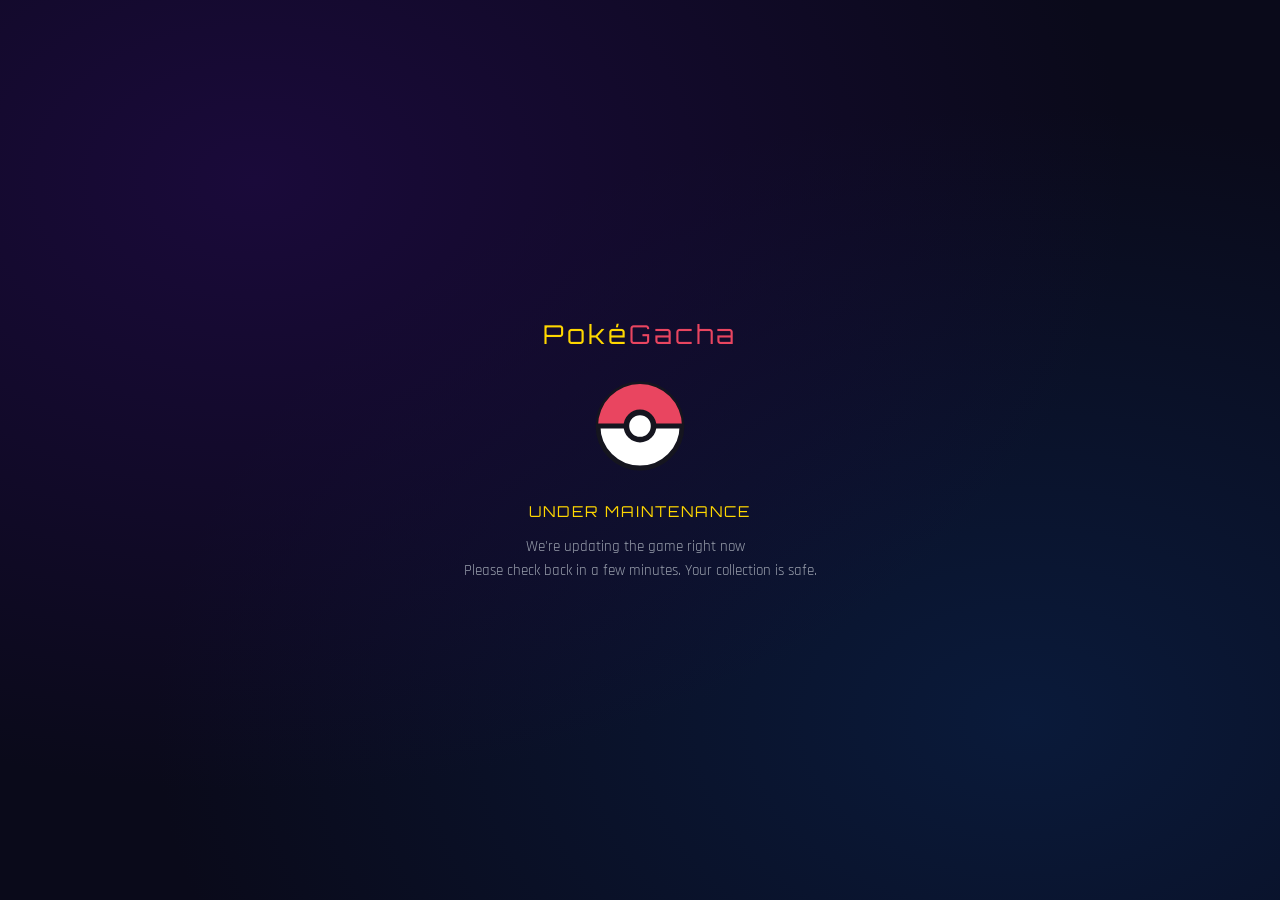
==== index.html @ 6dd3e091 "Rename maintenance.html to index.html" ====
<!DOCTYPE html>
<html lang="en">
<head>
  <meta charset="UTF-8">
  <meta name="viewport" content="width=device-width, initial-scale=1.0">
  <meta name="theme-color" content="#0a0a1a">
  <title>PokéGacha ✦ Under Maintenance</title>
  <style>
    @import url('https://fonts.googleapis.com/css2?family=Orbitron:wght@400;700;900&family=Rajdhani:wght@400;600;700&display=swap');
    * { margin: 0; padding: 0; box-sizing: border-box; }
    html, body { height: 100%; }
    body {
      font-family: 'Rajdhani', sans-serif; color: #e8e8f8;
      background: #0a0a1a;
      background-image:
        radial-gradient(ellipse at 20% 20%, #1a0a3a 0%, transparent 60%),
        radial-gradient(ellipse at 80% 80%, #0a1a3a 0%, transparent 60%);
      display: flex; align-items: center; justify-content: center;
      text-align: center; padding: 24px;
    }
    .wrap { max-width: 420px; }
    .logo {
      font-family: 'Orbitron', monospace; font-size: 26px; color: #ffd700;
      letter-spacing: 3px; margin-bottom: 28px;
    }
    .logo em { color: #e94560; font-style: normal; }
    .ball {
      width: 96px; height: 96px; margin: 0 auto 28px; position: relative;
      animation: wobble 1.8s ease-in-out infinite;
    }
    @keyframes wobble {
      0%, 100% { transform: rotate(-8deg); }
      50%       { transform: rotate(8deg); }
    }
    .title {
      font-family: 'Orbitron', monospace; font-size: 15px; color: #ffd700;
      letter-spacing: 2px; margin-bottom: 14px;
    }
    .msg { font-size: 15px; color: #9aa0ad; line-height: 1.6; }
    .dots span { animation: blink 1.4s infinite both; }
    .dots span:nth-child(2) { animation-delay: .2s; }
    .dots span:nth-child(3) { animation-delay: .4s; }
    @keyframes blink { 0%, 80%, 100% { opacity: 0; } 40% { opacity: 1; } }
  </style>
</head>
<body>
  <div class="wrap">
    <div class="logo">Poké<em>Gacha</em></div>
    <div class="ball">
      <svg width="96" height="96" viewBox="0 0 24 24">
        <circle cx="12" cy="12" r="10.5" fill="#fff" stroke="#15151f" stroke-width="1.2"/>
        <path d="M1.5 12a10.5 10.5 0 0 1 21 0z" fill="#e94560"/>
        <line x1="1.5" y1="12" x2="22.5" y2="12" stroke="#15151f" stroke-width="1.2"/>
        <circle cx="12" cy="12" r="3.4" fill="#fff" stroke="#15151f" stroke-width="1.4"/>
      </svg>
    </div>
    <div class="title">UNDER MAINTENANCE</div>
    <p class="msg">
      We're updating the game right now<span class="dots"><span>.</span><span>.</span><span>.</span></span><br>
      Please check back in a few minutes. Your collection is safe.
    </p>
  </div>
</body>
</html>
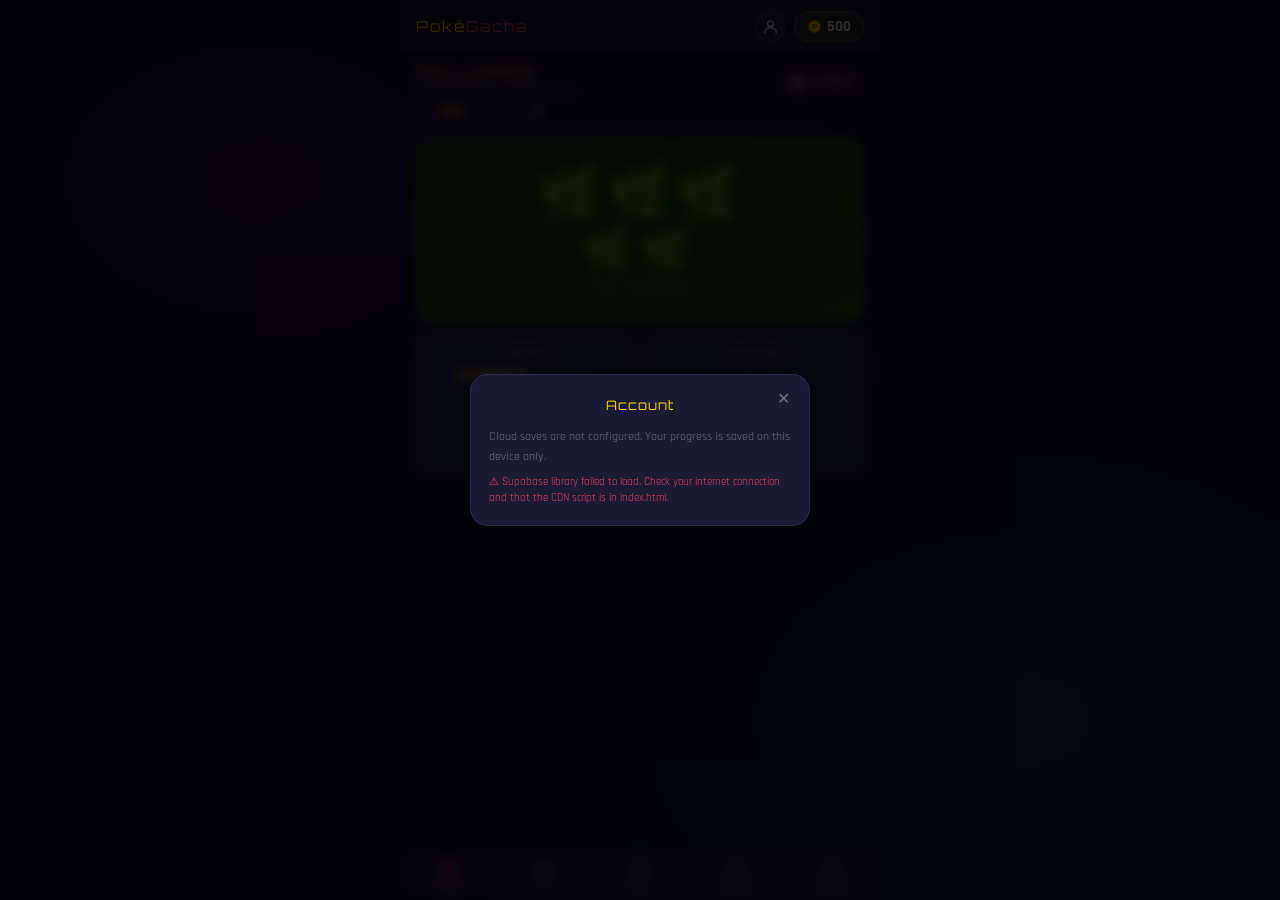
==== commit fd2fb92d: "Rename index1.html to index.html" ====
--- a/index.html
+++ b/index.html
@@ -2,63 +2,265 @@
 <html lang="en">
 <head>
   <meta charset="UTF-8">
-  <meta name="viewport" content="width=device-width, initial-scale=1.0">
+  <meta name="viewport" content="width=device-width, initial-scale=1.0, maximum-scale=1.0, user-scalable=no">
+  <meta name="mobile-web-app-capable" content="yes">
+  <meta name="apple-mobile-web-app-capable" content="yes">
   <meta name="theme-color" content="#0a0a1a">
-  <title>PokéGacha ✦ Under Maintenance</title>
-  <style>
-    @import url('https://fonts.googleapis.com/css2?family=Orbitron:wght@400;700;900&family=Rajdhani:wght@400;600;700&display=swap');
-    * { margin: 0; padding: 0; box-sizing: border-box; }
-    html, body { height: 100%; }
-    body {
-      font-family: 'Rajdhani', sans-serif; color: #e8e8f8;
-      background: #0a0a1a;
-      background-image:
-        radial-gradient(ellipse at 20% 20%, #1a0a3a 0%, transparent 60%),
-        radial-gradient(ellipse at 80% 80%, #0a1a3a 0%, transparent 60%);
-      display: flex; align-items: center; justify-content: center;
-      text-align: center; padding: 24px;
-    }
-    .wrap { max-width: 420px; }
-    .logo {
-      font-family: 'Orbitron', monospace; font-size: 26px; color: #ffd700;
-      letter-spacing: 3px; margin-bottom: 28px;
-    }
-    .logo em { color: #e94560; font-style: normal; }
-    .ball {
-      width: 96px; height: 96px; margin: 0 auto 28px; position: relative;
-      animation: wobble 1.8s ease-in-out infinite;
-    }
-    @keyframes wobble {
-      0%, 100% { transform: rotate(-8deg); }
-      50%       { transform: rotate(8deg); }
-    }
-    .title {
-      font-family: 'Orbitron', monospace; font-size: 15px; color: #ffd700;
-      letter-spacing: 2px; margin-bottom: 14px;
-    }
-    .msg { font-size: 15px; color: #9aa0ad; line-height: 1.6; }
-    .dots span { animation: blink 1.4s infinite both; }
-    .dots span:nth-child(2) { animation-delay: .2s; }
-    .dots span:nth-child(3) { animation-delay: .4s; }
-    @keyframes blink { 0%, 80%, 100% { opacity: 0; } 40% { opacity: 1; } }
-  </style>
+  <meta name="description" content="PokéGacha Gen I – Catch all 151 original Pokémon in a stylish gacha game. Tap the tall grass, flip the coin, and build your Pokédex!">
+  <title>PokéGacha ✦ Gen I</title>
+  <link rel="stylesheet" href="css/style.css">
 </head>
 <body>
-  <div class="wrap">
+<div id="app">
+
+  <!-- ── HEADER ── -->
+  <div class="hdr">
     <div class="logo">Poké<em>Gacha</em></div>
-    <div class="ball">
-      <svg width="96" height="96" viewBox="0 0 24 24">
-        <circle cx="12" cy="12" r="10.5" fill="#fff" stroke="#15151f" stroke-width="1.2"/>
-        <path d="M1.5 12a10.5 10.5 0 0 1 21 0z" fill="#e94560"/>
-        <line x1="1.5" y1="12" x2="22.5" y2="12" stroke="#15151f" stroke-width="1.2"/>
-        <circle cx="12" cy="12" r="3.4" fill="#fff" stroke="#15151f" stroke-width="1.4"/>
-      </svg>
-    </div>
-    <div class="title">UNDER MAINTENANCE</div>
-    <p class="msg">
-      We're updating the game right now<span class="dots"><span>.</span><span>.</span><span>.</span></span><br>
-      Please check back in a few minutes. Your collection is safe.
-    </p>
-  </div>
+    <div style="display:flex;align-items:center;gap:8px">
+      <button id="accountBtn" onclick="openAuthModal()" style="position:relative;display:flex;align-items:center;justify-content:center;width:32px;height:32px;border-radius:50%;background:#ffffff10;border:1px solid var(--border);cursor:pointer;padding:0">
+        <svg width="17" height="17" viewBox="0 0 24 24" fill="none" stroke="var(--text)" stroke-width="2" stroke-linecap="round" stroke-linejoin="round"><circle cx="12" cy="8" r="4"/><path d="M4 21v-1a6 6 0 0 1 6-6h4a6 6 0 0 1 6 6v1"/></svg>
+        <span id="mailBadge" class="mail-badge" style="display:none"></span>
+      </button>
+      <div class="coin-pill"><span class="ico-coin"></span> <span id="coinDisplay">500</span></div>
+    </div>
+  </div>
+
+  <!-- ── SCREENS ── -->
+  <div class="screens">
+
+    <!-- ===== GACHA ===== -->
+    <div class="screen active" id="gacha-screen">
+      <div style="display:flex;align-items:center;justify-content:space-between;padding:14px 16px 6px">
+        <div>
+          <div data-i18n="tall_grass" style="font-family:'Orbitron',monospace;font-size:13px;color:var(--gold);letter-spacing:2px">TALL GRASS</div>
+          <div data-i18n="free_encounters" style="font-size:12px;color:var(--muted);margin-top:2px">FREE encounters — tap the grass!</div>
+        </div>
+        <div class="ball-pill"><span class="ico-ball"></span> <span class="ball-count">0</span> <span data-i18n="balls_suffix">Ball(s)</span></div>
+      </div>
+
+      <div style="padding:0 16px 10px;font-size:12px;color:var(--muted)">
+        <span data-i18n="pity">Pity</span>: <span id="pityCount" style="color:var(--gold);font-weight:700">0/80</span>
+        &nbsp;·&nbsp; <span data-i18n="encounters">Encounters</span>: <span id="clickCounter" style="color:var(--text);font-weight:700">0</span>
+        <div class="pity-bar-wrap" style="margin-top:5px">
+          <div class="pity-bar" id="pityBar" style="width:0%"></div>
+        </div>
+      </div>
+
+      <div style="padding:0 16px">
+        <button class="incense-btn" id="incenseBtn" onclick="useIncense()" style="display:none">
+          <span class="incense-ico" id="incenseIco"></span>
+          <span data-i18n="incense_use">Use Incense</span>
+          <span class="incense-count">×<span id="incenseBtnCount">0</span></span>
+        </button>
+        <div class="incense-active" id="incenseActive" style="display:none" data-i18n="incense_active_banner">Incense active — next encounter is a new Pokémon!</div>
+      </div>
+
+      <div style="padding:0 16px">
+        <button class="grass-btn" id="grassBtn" onclick="onGrassTap()">
+          <div style="font-size:52px;line-height:1;letter-spacing:4px">🌿🌿🌿</div>
+          <div style="font-size:40px;line-height:1;letter-spacing:8px">🌿🌿</div>
+          <div class="grass-hint" id="grassHint" data-i18n="tap_to_walk">TAP TO WALK</div>
+        </button>
+      </div>
+
+      <div style="display:grid;grid-template-columns:1fr 1fr;gap:8px;padding:12px 16px 16px">
+        <div class="card2" style="text-align:center">
+          <div style="font-size:9px;font-family:'Orbitron',monospace;color:var(--gold);margin-bottom:8px;letter-spacing:.5px" data-i18n="rates">RATES</div>
+          <div style="font-size:11px;color:var(--muted);line-height:1.7">
+            ⭐⭐⭐⭐⭐ <span data-i18n="rate_legendary">Legendary: 1%</span><br>
+            ⭐⭐⭐⭐ <span data-i18n="rate_epic">Epic: 4%</span><br>
+            ⭐⭐⭐ <span data-i18n="rate_rare">Rare: 15%</span><br>
+            ⭐⭐ <span data-i18n="rate_uncommon">Uncommon: 30%</span><br>
+            ⭐ <span data-i18n="rate_common">Common: 50%</span>
+          </div>
+        </div>
+        <div class="card2" style="text-align:center">
+          <div style="font-size:9px;font-family:'Orbitron',monospace;color:var(--gold);margin-bottom:8px;letter-spacing:.5px" data-i18n="catching">CATCHING</div>
+          <div style="font-size:11px;color:var(--muted);line-height:2">
+            <span data-i18n="catch_l1">Tap grass FREE!</span><br>❗ = <span data-i18n="catch_l2">wild Pokémon!</span><br>👑 <span data-i18n="catch_l3">Heads = caught!</span><br>🌙 <span data-i18n="catch_l4">Tails = use ball</span>
+          </div>
+        </div>
+      </div>
+    </div>
+
+    <!-- ENCOUNTER OVERLAY (full-screen, above all screens) -->
+    <div class="encounter-overlay" id="encounterOverlay">
+      <div class="enc-field">
+        <div id="wildPokeWrap" class="wild-poke-wrap" style="display:none">
+          <img id="wildSprite" class="sprite" src="" width="130" height="130">
+          <div class="wild-name-plate" id="wildName"></div>
+          <div class="wild-rarity-plate" id="wildRarity"></div>
+          <div id="wildTypes" style="margin-top:4px"></div>
+          <div id="wildOwned" class="wild-owned-plate" style="display:none"></div>
+        </div>
+      </div>
+
+      <div class="coin-wrap">
+        <div style="display:flex;align-items:center;justify-content:space-between;margin-bottom:12px">
+          <div data-i18n="catching_phase" style="font-family:'Orbitron',monospace;font-size:10px;color:var(--gold)">CATCHING PHASE</div>
+          <div class="ball-pill"><span class="ico-ball"></span> <span class="ball-count">0</span> <span data-i18n="balls_suffix">Ball(s)</span></div>
+        </div>
+        <div class="coin-stage">
+          <div class="coin" id="theCoin"></div>
+        </div>
+        <div class="coin-result" id="coinResult" data-i18n="flip_prompt">Flip the coin to attempt a catch!</div>
+        <div class="enc-btns">
+          <button class="enc-btn flip" id="flipBtn"    onclick="doFlip()"><span class="ico-coin"></span> <span data-i18n="btn_flip">FLIP</span></button>
+          <button class="enc-btn ball" id="ballBtn"    onclick="usePokeballFlip()" style="display:none"><span class="ico-ball"></span> <span data-i18n="btn_useball">USE BALL</span></button>
+          <button class="enc-btn buy"  id="buyBallBtn" onclick="buyBallInEncounter()" style="display:none">💰 <span data-i18n="btn_buyball">BUY BALL</span></button>
+          <button class="enc-btn run"  id="runBtn"     onclick="runAway()">🏃 <span data-i18n="btn_run">RUN</span></button>
+        </div>
+      </div>
+    </div>
+
+    <!-- ===== COLLECTION ===== -->
+    <div class="screen" id="collection-screen">
+      <div class="stitle">
+        <span data-i18n="my_box">My Box</span> <span id="collCount" style="color:var(--muted);font-size:10px"></span>
+      </div>
+
+      <!-- Filter buttons (hidden until Pokémon are owned) -->
+      <div class="filter-row" id="filterRow" style="display:none">
+        <button class="filter-btn active" id="filter-all" onclick="setCollFilter('all')" data-i18n="f_all">All</button>
+        <button class="filter-btn" id="filter-legendary" onclick="setCollFilter('legendary')" data-i18n="f_legendary">Legendary</button>
+        <button class="filter-btn" id="filter-epic" onclick="setCollFilter('epic')" data-i18n="f_epic">Epic</button>
+        <button class="filter-btn" id="filter-rare" onclick="setCollFilter('rare')" data-i18n="f_rare">Rare</button>
+        <button class="filter-btn" id="filter-uncommon" onclick="setCollFilter('uncommon')" data-i18n="f_uncommon">Uncom</button>
+        <button class="filter-btn" id="filter-common" onclick="setCollFilter('common')" data-i18n="f_common">Common</button>
+      </div>
+
+      <!-- Capture-status filter -->
+      <div class="filter-row" id="statusRow" style="display:none">
+        <button class="filter-btn active" id="status-all" onclick="setCollStatus('all')" data-i18n="s_all">All</button>
+        <button class="filter-btn" id="status-caught" onclick="setCollStatus('caught')" data-i18n="s_caught">Caught</button>
+        <button class="filter-btn" id="status-uncaught" onclick="setCollStatus('uncaught')" data-i18n="s_uncaught">Uncaught</button>
+      </div>
+
+      <!-- Search bar (hidden until Pokémon are owned) -->
+      <div class="search-wrap" id="searchWrap" style="display:none">
+        <input class="search-input" id="collSearchInput" type="search"
+               data-i18n-ph="search_ph" placeholder="Search by name or #id…"
+               oninput="onCollSearch(this.value)">
+      </div>
+
+      <div id="collEmpty" class="empty-state">
+        <div class="big">🎴</div>
+        <p><span data-i18n="no_pokemon">No Pokémon yet!</span><br><span data-i18n="tap_grass">Tap the grass!</span></p>
+      </div>
+      <div id="collGrid" class="coll-grid"></div>
+    </div>
+
+    <!-- ===== SHOP ===== -->
+    <div class="screen" id="shop-screen">
+      <div class="stitle" data-i18n="item_shop">Item Shop</div>
+      <div id="shopContent"></div>
+    </div>
+
+    <!-- ===== ACHIEVEMENTS ===== -->
+    <div class="screen" id="achievements-screen">
+      <div class="stitle" data-i18n="achievements">ACHIEVEMENTS</div>
+      <div id="achievementsContent"></div>
+    </div>
+
+    <!-- ===== SETTINGS ===== -->
+    <div class="screen" id="settings-screen">
+      <div class="stitle" data-i18n="settings">Settings</div>
+      <div id="settingsContent"></div>
+    </div>
+
+  </div><!-- /screens -->
+
+  <!-- ── BOTTOM NAV ── -->
+  <div class="bot-nav">
+    <button class="nav-item active" id="nav-gacha" onclick="goScreen('gacha')">
+      <svg viewBox="0 0 24 24"><circle cx="12" cy="12" r="10"/><line x1="2" y1="12" x2="22" y2="12"/><circle cx="12" cy="12" r="3"/></svg>
+      <span data-i18n="nav_gacha">GACHA</span>
+    </button>
+    <button class="nav-item" id="nav-collection" onclick="goScreen('collection')">
+      <svg viewBox="0 0 24 24"><rect x="3" y="3" width="7" height="7" rx="1"/><rect x="14" y="3" width="7" height="7" rx="1"/><rect x="3" y="14" width="7" height="7" rx="1"/><rect x="14" y="14" width="7" height="7" rx="1"/></svg>
+      <span data-i18n="nav_box">BOX</span>
+    </button>
+    <button class="nav-item" id="nav-shop" onclick="goScreen('shop')">
+      <svg viewBox="0 0 24 24"><path d="M6 2 3 6v14a2 2 0 002 2h14a2 2 0 002-2V6l-3-4z"/><line x1="3" y1="6" x2="21" y2="6"/><path d="M16 10a4 4 0 01-8 0"/></svg>
+      <span data-i18n="nav_shop">SHOP</span>
+    </button>
+    <button class="nav-item" id="nav-achievements" onclick="goScreen('achievements')">
+      <svg viewBox="0 0 24 24"><path d="M6 9a6 6 0 0 0 12 0V3H6z"/><path d="M6 5H3v2a3 3 0 0 0 3 3"/><path d="M18 5h3v2a3 3 0 0 1-3 3"/><line x1="12" y1="15" x2="12" y2="19"/><path d="M8 21h8l-1-2H9z"/></svg>
+      <span data-i18n="nav_achievements">AWARDS</span>
+    </button>
+    <button class="nav-item" id="nav-settings" onclick="goScreen('settings')">
+      <svg viewBox="0 0 24 24"><circle cx="12" cy="12" r="3"/><path d="M19.4 15a1.65 1.65 0 0 0 .33 1.82l.06.06a2 2 0 1 1-2.83 2.83l-.06-.06a1.65 1.65 0 0 0-1.82-.33 1.65 1.65 0 0 0-1 1.51V21a2 2 0 0 1-4 0v-.09A1.65 1.65 0 0 0 9 19.4a1.65 1.65 0 0 0-1.82.33l-.06.06a2 2 0 1 1-2.83-2.83l.06-.06a1.65 1.65 0 0 0 .33-1.82 1.65 1.65 0 0 0-1.51-1H3a2 2 0 0 1 0-4h.09A1.65 1.65 0 0 0 4.6 9a1.65 1.65 0 0 0-.33-1.82l-.06-.06a2 2 0 1 1 2.83-2.83l.06.06a1.65 1.65 0 0 0 1.82.33H9a1.65 1.65 0 0 0 1-1.51V3a2 2 0 0 1 4 0v.09a1.65 1.65 0 0 0 1 1.51 1.65 1.65 0 0 0 1.82-.33l.06-.06a2 2 0 1 1 2.83 2.83l-.06.06a1.65 1.65 0 0 0-.33 1.82V9a1.65 1.65 0 0 0 1.51 1H21a2 2 0 0 1 0 4h-.09a1.65 1.65 0 0 0-1.51 1z"/></svg>
+      <span data-i18n="nav_settings">SETTINGS</span>
+    </button>
+  </div>
+</div>
+
+<!-- ── RESULT MODAL ── -->
+<div class="modal-overlay" id="resultModal" onclick="closeModal()">
+  <div id="resultContent" onclick="event.stopPropagation()"></div>
+  <button onclick="closeModal()"
+    style="padding:12px 32px;background:var(--accent);color:#fff;border:none;border-radius:10px;
+           font-family:'Rajdhani',sans-serif;font-size:16px;font-weight:800;cursor:pointer">
+    <span data-i18n="collect">Collect</span> ✓
+  </button>
+</div>
+
+<!-- ── DETAIL PANEL ── -->
+<div class="detail-panel" id="detailPanel">
+  <div class="detail-header">
+    <button onclick="closeDetail()"
+      style="padding:7px 14px;background:transparent;border:1px solid var(--border);color:var(--text);
+             border-radius:8px;font-family:'Rajdhani',sans-serif;font-size:14px;font-weight:700;cursor:pointer">
+      ← <span data-i18n="back">Back</span>
+    </button>
+    <span style="font-family:'Orbitron',monospace;font-size:12px;font-weight:700;color:var(--gold)" id="detailTitle"></span>
+    <div style="width:70px"></div>
+  </div>
+  <div class="detail-body" id="detailBody"></div>
+</div>
+
+<!-- ── TOAST ── -->
+<!-- ── AUTH MODAL ── -->
+<div class="auth-overlay" id="authModal">
+  <div class="auth-card">
+    <button class="auth-close" onclick="closeAuthModal()" aria-label="close">✕</button>
+    <div id="authModalBody"></div>
+  </div>
+</div>
+
+<div class="toast" id="toast"></div>
+
+<!-- ── SCRIPTS (order matters) ── -->
+<script src="https://cdn.jsdelivr.net/npm/@supabase/supabase-js@2"></script>
+<script src="data/pokemon.js"></script>
+<script src="js/i18n.js"></script>
+<script src="js/state.js"></script>
+<script src="js/supabase.js"></script>
+<script src="js/achievements.js"></script>
+<script src="js/ui.js"></script>
+<script src="js/gacha.js"></script>
+<script src="js/collection.js"></script>
+<script src="js/shop.js"></script>
+<script>
+  // Boot
+  load();
+  applyStaticI18n();   // fill all [data-i18n] from the saved language
+  document.getElementById('theCoin').innerHTML = coinHTML('coin', 'tails');
+  fillStaticIcons();
+  document.getElementById('incenseIco').innerHTML = incenseIcon(18);
+  if (typeof updateIncenseUI === 'function') updateIncenseUI();
+  updateHUD();
+  renderShop();
+  renderSettings();
+  renderAchievements();
+  // Restore pity bar on load
+  updatePityBar();
+  // Restore cloud session (if configured) and sync
+  if (typeof initAuth === 'function') initAuth();
+  // Enforce login gate: block play until authenticated (see LOGIN_REQUIRED in ui.js).
+  setTimeout(function () {
+    if (typeof enforceLoginGate === 'function') enforceLoginGate();
+  }, 600);
+</script>
 </body>
 </html>
--- a/css/style.css
+++ b/css/style.css
@@ -0,0 +1,573 @@
+/* css/style.css — PokéGacha Gen I */
+@import url('https://fonts.googleapis.com/css2?family=Orbitron:wght@400;700;900&family=Rajdhani:wght@400;600;700&display=swap');
+
+*, *::before, *::after { box-sizing: border-box; margin: 0; padding: 0; -webkit-tap-highlight-color: transparent; }
+
+:root {
+  --bg:      #0a0a1a;
+  --surface: #12122a;
+  --card:    #1a1a35;
+  --card2:   #22224a;
+  --accent:  #e94560;
+  --gold:    #ffd700;
+  --fire:    #ff6b35; --water:  #38bdf8; --grass:    #4ade80; --electric: #fbbf24;
+  --psychic: #f472b6; --ice:    #67e8f9; --dragon:   #a78bfa; --normal:   #94a3b8;
+  --poison:  #c084fc; --ground: #fb923c; --flying:   #7dd3fc; --bug:      #a3e635;
+  --rock:    #a8a29e; --ghost:  #818cf8; --fighting: #f87171; --steel:    #94a3b8; --dark: #475569;
+  --text: #e8e8f8; --muted: #6b7280; --border: #ffffff14;
+  --r: 12px; --rlg: 18px; --rsm: 8px;
+  --sb: env(safe-area-inset-bottom, 0px);
+  --st: env(safe-area-inset-top,    0px);
+}
+
+html, body { height: 100%; overflow: hidden; }
+body {
+  font-family: 'Rajdhani', sans-serif;
+  background: var(--bg); color: var(--text);
+  display: flex; flex-direction: column; font-size: 16px;
+  background-image:
+    radial-gradient(ellipse at 20% 20%, #1a0a3a 0%, transparent 60%),
+    radial-gradient(ellipse at 80% 80%, #0a1a3a 0%, transparent 60%);
+}
+
+/* ===================== LAYOUT ===================== */
+#app { display: flex; flex-direction: column; height: 100%; max-width: 480px; margin: 0 auto; width: 100%; }
+
+/* HEADER */
+.hdr {
+  display: flex; align-items: center; justify-content: space-between;
+  padding: 10px 16px 8px; padding-top: max(10px, var(--st));
+  background: var(--surface); border-bottom: 1px solid var(--border); flex-shrink: 0;
+}
+.logo { font-family: 'Orbitron', monospace; font-size: 15px; color: var(--gold); letter-spacing: 2px; }
+.logo em { color: var(--accent); font-style: normal; }
+.coin-pill {
+  display: flex; align-items: center; gap: 5px;
+  background: #ffd70018; border: 1px solid #ffd70033;
+  border-radius: 20px; padding: 5px 12px; font-weight: 700; font-size: 15px;
+}
+
+/* SCREENS */
+.screens { flex: 1; overflow: hidden; position: relative; }
+.screen {
+  position: absolute; inset: 0; overflow-y: auto; overflow-x: hidden;
+  display: none; flex-direction: column;
+  padding-bottom: calc(66px + var(--sb));
+}
+.screen.active { display: flex; }
+.screen::-webkit-scrollbar { width: 3px; }
+.screen::-webkit-scrollbar-thumb { background: #ffffff18; border-radius: 2px; }
+
+/* BOTTOM NAV */
+.bot-nav {
+  display: flex; background: var(--surface);
+  border-top: 1px solid var(--border);
+  padding-bottom: var(--sb); flex-shrink: 0; z-index: 10;
+}
+.nav-item {
+  flex: 1; display: flex; flex-direction: column; align-items: center; gap: 2px;
+  padding: 8px 2px; border: none; background: none; color: var(--muted);
+  font-family: 'Rajdhani', sans-serif; font-size: 9px; font-weight: 600;
+  cursor: pointer; transition: color .2s; letter-spacing: .3px;
+}
+.nav-item svg { width: 20px; height: 20px; stroke-width: 1.8; stroke: var(--muted); fill: none; transition: stroke .2s; }
+.nav-item.active { color: var(--accent); }
+.nav-item.active svg { stroke: var(--accent); }
+
+/* ===================== SHARED COMPONENTS ===================== */
+.stitle {
+  font-family: 'Orbitron', monospace; font-size: 11px; color: var(--gold);
+  letter-spacing: 2px; padding: 16px 16px 8px;
+}
+.card2 { background: var(--card2); border-radius: var(--r); border: 1px solid var(--border); padding: 12px; }
+
+.tbadge { font-size: 10px; padding: 2px 7px; border-radius: 5px; font-weight: 700; text-transform: uppercase; letter-spacing: .5px; color: #fff; }
+.sprite { image-rendering: pixelated; }
+.empty-state { text-align: center; padding: 40px 20px; color: var(--muted); }
+.empty-state .big { font-size: 48px; margin-bottom: 12px; }
+.empty-state p { font-family: 'Orbitron', monospace; font-size: 10px; line-height: 2; letter-spacing: .5px; }
+
+/* TOAST */
+.toast {
+  position: fixed; bottom: calc(80px + var(--sb)); left: 50%; transform: translateX(-50%);
+  background: var(--card); border: 1px solid var(--border); border-radius: 20px;
+  padding: 9px 18px; font-size: 13px; font-weight: 700; white-space: nowrap;
+  z-index: 300; opacity: 0; transition: opacity .2s; pointer-events: none;
+}
+.toast.show { opacity: 1; }
+
+/* ===================== GACHA SCREEN ===================== */
+.ball-pill {
+  display: inline-flex; align-items: center; gap: 5px;
+  background: #e9456015; border: 1px solid #e9456033;
+  border-radius: 20px; padding: 4px 10px; font-size: 12px; font-weight: 700; color: #e94560;
+}
+
+/* Pity bar */
+.pity-bar-wrap {
+  height: 4px; background: #ffffff0e; border-radius: 2px; overflow: hidden;
+  margin-top: 5px; width: 100%;
+}
+.pity-bar {
+  height: 100%; border-radius: 2px;
+  background: linear-gradient(90deg, #a78bfa, #ffd700);
+  transition: width .4s ease;
+}
+
+.grass-btn {
+  width: 100%; border: 2px solid #2d6b1a; border-radius: var(--rlg); cursor: pointer;
+  background: linear-gradient(160deg, #0d2a08 0%, #173d0e 40%, #1f5212 100%);
+  padding: 28px 20px; display: flex; flex-direction: column;
+  align-items: center; justify-content: center; gap: 10px;
+  transition: transform .1s, border-color .2s; min-height: 180px;
+}
+.grass-btn:active { transform: scale(.97); }
+.grass-btn.excl { border-color: #ff4444; animation: exclPulse .15s ease 4; }
+@keyframes exclPulse { 0%, 100% { border-color: #ff4444; } 50% { border-color: #ff8888; } }
+.grass-hint { font-family: 'Orbitron', monospace; font-size: 10px; color: #4ade80; letter-spacing: 2px; opacity: .85; }
+
+/* ===================== ENCOUNTER OVERLAY ===================== */
+.encounter-overlay {
+  position: fixed; inset: 0; z-index: 250; background: #050e05;
+  display: none; flex-direction: column;
+  animation: fadeIn .25s ease;
+}
+.encounter-overlay.open { display: flex; }
+@keyframes fadeIn  { from { opacity: 0; } to { opacity: 1; } }
+@keyframes popIn   { from { transform: scale(.4) rotate(-12deg); opacity: 0; } to { transform: scale(1) rotate(0); opacity: 1; } }
+
+.enc-field {
+  width: 100%; flex: 1; display: flex; align-items: center; justify-content: center;
+  background: linear-gradient(180deg, #050e05 0%, #0a1e08 40%, #122a0e 70%, #1a3a12 100%);
+}
+.wild-poke-wrap { text-align: center; animation: popIn .45s cubic-bezier(.175,.885,.32,1.275); }
+.wild-name-plate { font-family: 'Orbitron', monospace; font-size: 13px; font-weight: 700; color: #fff; margin-top: 6px; text-shadow: 0 0 20px #4ade80; }
+.wild-rarity-plate { font-size: 11px; color: var(--gold); margin-top: 2px; }
+
+@keyframes legendaryFloat {
+  0%, 100% { transform: translateY(0px) scale(1); }
+  50%       { transform: translateY(-10px) scale(1.05); }
+}
+
+/* ===================== COIN — DRAMATIC FLIP ===================== */
+.coin-wrap {
+  width: 100%; padding: 16px 20px; background: var(--surface);
+  border-top: 1px solid var(--border); flex-shrink: 0;
+  transition: transform .08s;
+}
+.coin-wrap.shake {
+  animation: wrapShake .55s ease;
+}
+@keyframes wrapShake {
+  0%  { transform: translateX(0); }
+  10% { transform: translateX(-7px) rotate(-1.5deg); }
+  20% { transform: translateX(7px) rotate(1.5deg); }
+  30% { transform: translateX(-6px) rotate(-1deg); }
+  40% { transform: translateX(6px) rotate(1deg); }
+  50% { transform: translateX(-4px); }
+  60% { transform: translateX(4px); }
+  70% { transform: translateX(-2px); }
+  80% { transform: translateX(2px); }
+  100%{ transform: translateX(0); }
+}
+
+.coin-stage {
+  display: flex; align-items: center; justify-content: center;
+  height: 110px; margin-bottom: 10px;
+  perspective: 600px;
+}
+
+.coin {
+  width: 88px; height: 88px;
+  position: relative;
+  transform-style: preserve-3d;
+}
+
+/* The two physical faces of the coin. */
+.coin-side {
+  position: absolute; inset: 0; border-radius: 50%;
+  display: flex; align-items: center; justify-content: center;
+  border: 4px solid var(--gold);
+  -webkit-backface-visibility: hidden; backface-visibility: hidden;
+}
+/* HEADS — bright gold, lighter. */
+.coin-front {
+  background: radial-gradient(circle at 35% 35%, #ffe566, #c8a800);
+  border-color: var(--gold);
+}
+/* TAILS — visibly DARKER than heads, pre-rotated to the back. */
+.coin-back {
+  background: radial-gradient(circle at 35% 35%, #6b6b7a, #2a2a38);
+  border-color: #5a5a6e;
+  transform: rotateX(180deg);
+}
+.coin-face { display: block; line-height: 1; }
+
+
+
+/* Dramatic fast spin */
+.coin.flipping-dramatic {
+  animation: coinFlipFast .7s cubic-bezier(.4,0,.2,1) forwards;
+}
+@keyframes coinFlipFast {
+  0%   { transform: rotateX(0deg)   scale(1) translateY(0); }
+  15%  { transform: rotateX(180deg) scale(1.2) translateY(-20px); }
+  30%  { transform: rotateX(360deg) scale(1.0) translateY(-10px); }
+  45%  { transform: rotateX(540deg) scale(1.2) translateY(-18px); }
+  60%  { transform: rotateX(720deg) scale(1.0) translateY(-8px); }
+  75%  { transform: rotateX(900deg) scale(1.1) translateY(-14px); }
+  100% { transform: rotateX(1080deg) scale(1.05) translateY(-6px); }
+}
+
+/* Slow down tease */
+.coin.slowing {
+  animation: coinSlow .48s ease-out forwards;
+}
+@keyframes coinSlow {
+  0%   { transform: rotateX(1080deg) scale(1.05) translateY(-6px); }
+  40%  { transform: rotateX(1170deg) scale(1.1) translateY(-8px); }
+  100% { transform: rotateX(1260deg) scale(1) translateY(0); }
+}
+
+/* Land result bounce — settles showing the correct face forward. */
+.coin.heads.land { animation: coinLandHeads .6s cubic-bezier(.175,.885,.32,2) forwards; }
+.coin.tails.land { animation: coinLandTails .6s cubic-bezier(.175,.885,.32,2) forwards; }
+@keyframes coinLandHeads {
+  0%   { transform: rotateX(0deg)   scale(1)   translateY(0); }
+  25%  { transform: rotateX(0deg)   scale(1.4) translateY(-20px); }
+  50%  { transform: rotateX(0deg)   scale(0.8) translateY(10px); }
+  75%  { transform: rotateX(0deg)   scale(1.1) translateY(-5px); }
+  100% { transform: rotateX(0deg)   scale(1)   translateY(0); }
+}
+@keyframes coinLandTails {
+  0%   { transform: rotateX(180deg) scale(1)   translateY(0); }
+  25%  { transform: rotateX(180deg) scale(1.4) translateY(-20px); }
+  50%  { transform: rotateX(180deg) scale(0.8) translateY(10px); }
+  75%  { transform: rotateX(180deg) scale(1.1) translateY(-5px); }
+  100% { transform: rotateX(180deg) scale(1)   translateY(0); }
+}
+
+/* Result glow on the ROUND face (not the square container) so it stays circular. */
+.coin.heads .coin-front {
+  box-shadow: 0 0 40px #ffd70088, 0 0 80px #ffd70033;
+}
+.coin.tails .coin-back {
+  box-shadow: 0 0 24px #aaaaaa55;
+}
+
+/* Pulse ring on heads */
+.coin.heads::after {
+  content: '';
+  position: absolute;
+  inset: -6px;
+  border-radius: 50%;
+  border: 3px solid #ffd700;
+  animation: pulseRing 1s ease-out infinite;
+}
+@keyframes pulseRing {
+  0%   { transform: scale(1); opacity: .8; }
+  100% { transform: scale(1.6); opacity: 0; }
+}
+
+.coin-result {
+  font-family: 'Orbitron', monospace; font-size: 10px; text-align: center;
+  min-height: 18px; margin-bottom: 10px; letter-spacing: .5px;
+  transition: all .2s;
+}
+.coin-result.ok  { color: #4ade80; text-shadow: 0 0 10px #4ade8066; }
+.coin-result.bad { color: var(--accent); text-shadow: 0 0 10px #e9456066; }
+
+.enc-btns { display: flex; gap: 6px; flex-wrap: wrap; }
+.enc-btn {
+  flex: 1; min-width: 0; padding: 12px 8px; border: none; border-radius: var(--rsm);
+  font-family: 'Rajdhani', sans-serif; font-size: 14px; font-weight: 800;
+  cursor: pointer; transition: all .15s; letter-spacing: .5px; white-space: nowrap;
+}
+.enc-btn:active { transform: scale(.96); }
+.enc-btn:disabled { opacity: .4; cursor: not-allowed; transform: none; }
+.enc-btn.flip { background: var(--gold); color: #1a0a00; }
+.enc-btn.ball { background: var(--accent); color: #fff; }
+.enc-btn.buy  { background: #22c55e; color: #052e10; }
+.enc-btn.run  { background: var(--card2); color: var(--muted); border: 1px solid var(--border); }
+
+/* ===================== RESULT MODAL ===================== */
+.modal-overlay {
+  position: fixed; inset: 0; background: #000000cc; z-index: 200;
+  display: none; align-items: center; justify-content: center;
+  flex-direction: column; gap: 16px; padding: 16px;
+}
+.modal-overlay.open { display: flex; }
+.pull-card {
+  background: var(--card); border-radius: 20px; padding: 20px; text-align: center;
+  max-width: 270px; width: 100%; border: 2px solid;
+  animation: popIn .4s cubic-bezier(.175,.885,.32,1.275);
+}
+.pull-card.legendary { border-color: var(--gold); box-shadow: 0 0 40px #ffd70033; animation: popIn .4s cubic-bezier(.175,.885,.32,1.275), legendaryPulse 2s ease-in-out infinite; }
+.pull-card.epic      { border-color: #f43f5e; box-shadow: 0 0 20px #f43f5e22; }
+.pull-card.rare      { border-color: #38bdf8; box-shadow: 0 0 20px #38bdf822; }
+.pull-card.uncommon  { border-color: #4ade80; box-shadow: 0 0 20px #4ade8022; }
+.pull-card.common    { border-color: var(--border); }
+@keyframes legendaryPulse {
+  0%, 100% { box-shadow: 0 0 40px #ffd70033, 0 0 0 0 #ffd70000; }
+  50%       { box-shadow: 0 0 60px #ffd70066, 0 0 20px #ffd70022; }
+}
+.btn-sm-gold {
+  padding: 8px 14px; background: var(--gold); color: #1a0a00; border: none; border-radius: 8px;
+  font-family: 'Rajdhani', sans-serif; font-size: 13px; font-weight: 800; cursor: pointer;
+}
+.btn-sm-gold:active { transform: scale(.96); }
+.btn-sm-ghost {
+  padding: 8px 14px; background: var(--card2); color: var(--muted); border: 1px solid var(--border);
+  border-radius: 8px; font-family: 'Rajdhani', sans-serif; font-size: 13px; font-weight: 700; cursor: pointer;
+}
+.btn-sm-ghost:active { transform: scale(.96); }
+
+/* ===================== COLLECTION SCREEN ===================== */
+/* Filter row */
+.filter-row {
+  display: flex; gap: 6px; padding: 0 12px 10px; flex-wrap: wrap;
+}
+.filter-btn {
+  font-family: 'Rajdhani', sans-serif; font-size: 11px; font-weight: 700;
+  padding: 4px 10px; border-radius: 20px; border: 1px solid var(--border);
+  background: var(--card2); color: var(--muted); cursor: pointer; transition: all .15s;
+  letter-spacing: .3px;
+}
+.filter-btn.active { background: var(--accent); color: #fff; border-color: var(--accent); }
+
+/* Search */
+.search-wrap { padding: 0 12px 8px; }
+.search-input {
+  width: 100%; background: var(--card2); border: 1px solid var(--border); color: var(--text);
+  border-radius: 8px; padding: 8px 12px; font-family: 'Rajdhani', sans-serif; font-size: 13px;
+  outline: none; transition: border-color .2s;
+}
+.search-input:focus { border-color: var(--accent); }
+.search-input::placeholder { color: var(--muted); }
+
+.coll-grid { display: grid; grid-template-columns: repeat(3, 1fr); gap: 8px; padding: 4px 12px 8px; }
+.pcard {
+  background: var(--card); border-radius: var(--r); border: 1px solid var(--border);
+  padding: 10px 8px; text-align: center; cursor: pointer; transition: all .15s; position: relative;
+}
+.pcard:hover { border-color: #ffffff30; transform: translateY(-1px); }
+.pcard:active { transform: scale(.96); }
+.pcard-name  { font-size: 10px; font-weight: 700; text-transform: capitalize; margin-top: 4px; line-height: 1.2; }
+.pcard-types { display: flex; gap: 3px; justify-content: center; margin-top: 4px; flex-wrap: wrap; }
+.pcard-cnt   { position: absolute; top: 4px; right: 4px; background: var(--accent); color: #fff; font-size: 9px; font-weight: 800; padding: 1px 5px; border-radius: 6px; }
+.dupe-badge  {
+  margin-top: 4px; font-size: 8px; font-weight: 800; color: var(--gold);
+  background: #ffd70018; border: 1px solid #ffd70033; border-radius: 5px;
+  padding: 1px 5px; letter-spacing: .5px;
+}
+
+/* STAT BARS */
+.stat-row { display: flex; align-items: center; gap: 8px; font-size: 13px; margin-bottom: 4px; }
+.stat-label { width: 62px; flex-shrink: 0; display: flex; align-items: center; gap: 4px; font-weight: 700; color: var(--muted); font-size: 12px; }
+.stat-val   { width: 30px; text-align: right; font-weight: 800; font-size: 14px; }
+.stat-bar-wrap { flex: 1; height: 6px; background: #ffffff10; border-radius: 3px; overflow: hidden; }
+.stat-bar { height: 100%; border-radius: 3px; transition: width .4s; }
+
+/* DETAIL PANEL */
+.detail-panel {
+  position: fixed; inset: 0; z-index: 150; background: var(--bg);
+  display: none; flex-direction: column; overflow-y: auto;
+  animation: slideUp .25s ease;
+}
+.detail-panel.open { display: flex; }
+@keyframes slideUp { from { transform: translateY(100%); } to { transform: translateY(0); } }
+.detail-header {
+  display: flex; align-items: center; gap: 12px; padding: 16px;
+  padding-top: max(16px, var(--st));
+  background: var(--surface); border-bottom: 1px solid var(--border); flex-shrink: 0;
+}
+.detail-body { flex: 1; padding: 16px; display: flex; flex-direction: column; gap: 14px; padding-bottom: calc(20px + var(--sb)); }
+
+/* ===================== SHOP SCREEN ===================== */
+.shop-item {
+  background: var(--card); border-radius: var(--r); border: 1px solid var(--border);
+  padding: 16px; display: flex; align-items: flex-start; gap: 14px;
+  cursor: pointer; transition: all .15s; margin: 0 12px 8px;
+}
+.shop-item:active { transform: scale(.98); }
+.shop-item-icon { font-size: 36px; flex-shrink: 0; margin-top: 2px; }
+.shop-item-name { font-size: 15px; font-weight: 700; margin-bottom: 4px; }
+.shop-item-desc { font-size: 12px; color: var(--muted); line-height: 1.4; margin-bottom: 8px; }
+.shop-item-price { display: inline-flex; align-items: center; gap: 4px; font-size: 13px; font-weight: 800; color: var(--gold); background: #ffd70012; border: 1px solid #ffd70033; border-radius: 12px; padding: 3px 10px; }
+.shop-owned     { display: inline-flex; align-items: center; gap: 4px; font-size: 12px; font-weight: 700; color: var(--accent); }
+
+/* Danger reset button */
+.btn-danger {
+  width: 100%; padding: 12px; background: transparent; color: var(--accent);
+  border: 1px solid var(--accent); border-radius: var(--rsm);
+  font-family: 'Rajdhani', sans-serif; font-size: 14px; font-weight: 800; cursor: pointer;
+  transition: all .2s; letter-spacing: .5px;
+}
+.btn-danger:hover { background: #e9456015; }
+.btn-danger:active { transform: scale(.98); }
+
+/* ===================== ANIMATIONS ===================== */
+@keyframes flashWhite { 0%, 100% { opacity: 0; } 50% { opacity: 1; } }
+.screen-flash {
+  position: fixed; inset: 0; background: #fff; pointer-events: none;
+  z-index: 249; animation: flashWhite .35s ease forwards;
+}
+.screen-flash.legendary-flash {
+  background: linear-gradient(135deg, #ffd700, #fff8c0, #ffd700);
+  animation: flashWhite .6s ease forwards;
+}
+
+/* Color flash (used for heads/tails outcome) */
+@keyframes flashColor { 0% { opacity: .6; } 100% { opacity: 0; } }
+
+/* Particle burst */
+@keyframes particleBurst {
+  0%   { transform: translate(-50%,-50%) translate(0,0) scale(1); opacity: 1; }
+  100% { transform: translate(-50%,-50%) translate(var(--dx), var(--dy)) scale(0); opacity: 0; }
+}
+
+
+/* ===================== GRASS SHAKE ON TAP ===================== */
+@keyframes grassShake {
+  0%, 100% { transform: scale(1) rotate(0); }
+  20%      { transform: scale(.97) rotate(-2deg); }
+  40%      { transform: scale(.98) rotate(2deg); }
+  60%      { transform: scale(.97) rotate(-1.5deg); }
+  80%      { transform: scale(.99) rotate(1deg); }
+}
+.grass-btn.shake { animation: grassShake .28s ease; }
+
+/* ===================== SPRITE ASPECT (no stretch) ===================== */
+.sprite { object-fit: contain; max-width: 100%; }
+
+/* ===================== SETTINGS — LANGUAGE BUTTONS ===================== */
+.lang-btn {
+  flex: 1; padding: 10px; border-radius: var(--rsm);
+  border: 1px solid var(--border); background: var(--card2); color: var(--muted);
+  font-family: 'Rajdhani', sans-serif; font-size: 14px; font-weight: 700; cursor: pointer;
+  transition: all .15s; letter-spacing: .3px;
+}
+.lang-btn.active { background: var(--accent); color: #fff; border-color: var(--accent); }
+.lang-btn:active { transform: scale(.97); }
+
+/* ===================== ACHIEVEMENTS ===================== */
+.ach-row {
+  display: flex; align-items: center; gap: 10px; padding: 8px 0;
+  border-bottom: 1px solid var(--border);
+}
+.ach-row:last-child { border-bottom: none; }
+.ach-row.done .ach-label { color: var(--text); }
+.ach-icon {
+  width: 30px; height: 24px; flex-shrink: 0;
+  display: flex; align-items: center; justify-content: center;
+}
+.ach-label { font-size: 12px; font-weight: 700; color: var(--muted); margin-bottom: 4px; line-height: 1.2; }
+.ach-bar-wrap { height: 5px; background: #ffffff10; border-radius: 3px; overflow: hidden; }
+.ach-bar { height: 100%; border-radius: 3px; transition: width .4s; }
+.ach-count { font-size: 11px; font-weight: 800; color: var(--muted); min-width: 34px; text-align: right; flex-shrink: 0; }
+
+/* ===================== FEEDBACK ===================== */
+.feedback-input {
+  width: 100%; background: var(--card2); border: 1px solid var(--border); color: var(--text);
+  border-radius: var(--rsm); padding: 10px; font-family: 'Rajdhani', sans-serif; font-size: 13px;
+  outline: none; resize: vertical; transition: border-color .2s; line-height: 1.4;
+}
+.feedback-input:focus { border-color: var(--accent); }
+.feedback-input::placeholder { color: var(--muted); }
+
+/* ===================== AUTH MODAL ===================== */
+.auth-overlay {
+  position: fixed; inset: 0; background: #000000d0; z-index: 400;
+  display: none; align-items: center; justify-content: center; padding: 20px;
+  animation: fadeIn .2s ease;
+}
+.auth-overlay.open { display: flex; }
+.auth-card {
+  position: relative; width: 100%; max-width: 340px;
+  background: var(--card); border: 1px solid var(--border); border-radius: var(--rlg);
+  padding: 22px 18px 18px; animation: popIn .3s cubic-bezier(.175,.885,.32,1.275);
+}
+.auth-close {
+  position: absolute; top: 10px; right: 12px; width: 28px; height: 28px;
+  background: transparent; border: none; color: var(--muted); font-size: 16px;
+  cursor: pointer; border-radius: 6px; line-height: 1;
+}
+.auth-close:active { transform: scale(.9); }
+
+/* Static SVG icon placeholders (coin/ball) — align with adjacent text */
+.ico-coin, .ico-ball { display: inline-flex; align-items: center; vertical-align: middle; }
+.ico-coin svg, .ico-ball svg { display: block; }
+
+/* ===================== LOGIN GATE ===================== */
+/* Lock the game behind the auth modal until authenticated. */
+#app.locked .screens,
+#app.locked .bot-nav { filter: blur(6px); pointer-events: none; user-select: none; }
+#app.locked .hdr { pointer-events: none; }
+/* In gate mode the modal cannot be dismissed: hide the close button. */
+#authModal.gated .auth-close { display: none; }
+
+/* Captured/collected indicator on the encounter screen */
+.wild-owned-plate {
+  margin-top: 8px; display: inline-flex; align-items: center; gap: 5px;
+  font-family: 'Rajdhani', sans-serif; font-size: 12px; font-weight: 700;
+  padding: 4px 12px; border-radius: 20px; letter-spacing: .3px;
+}
+.wild-owned-plate.owned  { background: #4ade8018; border: 1px solid #4ade8044; color: #4ade80; }
+.wild-owned-plate.is-new { background: #ffd70018; border: 1px solid #ffd70044; color: var(--gold); }
+
+/* ===================== iOS DOUBLE-TAP-ZOOM FIX ===================== */
+/* iOS Safari ignores user-scalable=no, so spamming a button triggers
+   double-tap-to-zoom. touch-action: manipulation tells the browser these
+   elements handle taps directly — no double-tap gesture, no zoom jump.
+   Pinch-zoom elsewhere is unaffected. */
+.grass-btn, .enc-btn, .nav-item, .lang-btn, .btn-danger,
+.btn-sm-gold, .btn-sm-ghost, .filter-btn, .shop-item, .pcard,
+.coin, #accountBtn, .auth-close, button {
+  touch-action: manipulation;
+}
+
+/* ===================== UNCAPTURED (SILHOUETTE) CARDS ===================== */
+.pcard.uncaught { cursor: default; opacity: .9; }
+.pcard.uncaught:hover { transform: none; border-color: var(--border); }
+.silhouette-wrap { position: relative; display: inline-flex; align-items: center; justify-content: center; }
+/* brightness(0) turns the artwork into a pure black silhouette */
+.sprite.silhouette {
+  filter: brightness(0) opacity(0.45);
+  -webkit-filter: brightness(0) opacity(0.45);
+}
+.silhouette-q {
+  position: absolute; inset: 0; display: flex; align-items: center; justify-content: center;
+  font-family: 'Orbitron', monospace; font-size: 26px; font-weight: 900;
+  color: var(--muted); text-shadow: 0 0 8px #00000088; pointer-events: none;
+}
+.pcard-name.muted { color: var(--muted); }
+
+/* ===================== INCENSE (gacha screen) ===================== */
+.incense-btn {
+  width: 100%; display: flex; align-items: center; justify-content: center; gap: 8px;
+  margin-bottom: 10px; padding: 12px; border-radius: var(--rsm);
+  background: linear-gradient(135deg, #c084fc22, #a855f722);
+  border: 1px solid #c084fc55; color: #d8b4fe;
+  font-family: 'Rajdhani', sans-serif; font-size: 14px; font-weight: 800;
+  letter-spacing: .5px; cursor: pointer; transition: transform .1s;
+  touch-action: manipulation;
+}
+.incense-btn:active { transform: scale(.98); }
+.incense-btn:disabled { opacity: .5; cursor: not-allowed; }
+.incense-count { color: #c084fc; }
+.incense-ico { display: inline-flex; align-items: center; }
+.incense-active {
+  margin-bottom: 10px; padding: 8px 12px; border-radius: var(--rsm);
+  background: #c084fc18; border: 1px solid #c084fc44; color: #d8b4fe;
+  font-family: 'Rajdhani', sans-serif; font-size: 12px; font-weight: 700;
+  text-align: center; letter-spacing: .3px;
+}
+
+/* ===================== MAIL BADGE (account icon) ===================== */
+.mail-badge {
+  position: absolute; top: -4px; right: -4px; min-width: 16px; height: 16px;
+  padding: 0 4px; border-radius: 8px; background: var(--accent); color: #fff;
+  font-family: 'Rajdhani', sans-serif; font-size: 10px; font-weight: 800;
+  display: flex; align-items: center; justify-content: center;
+  border: 2px solid var(--surface); line-height: 1;
+}
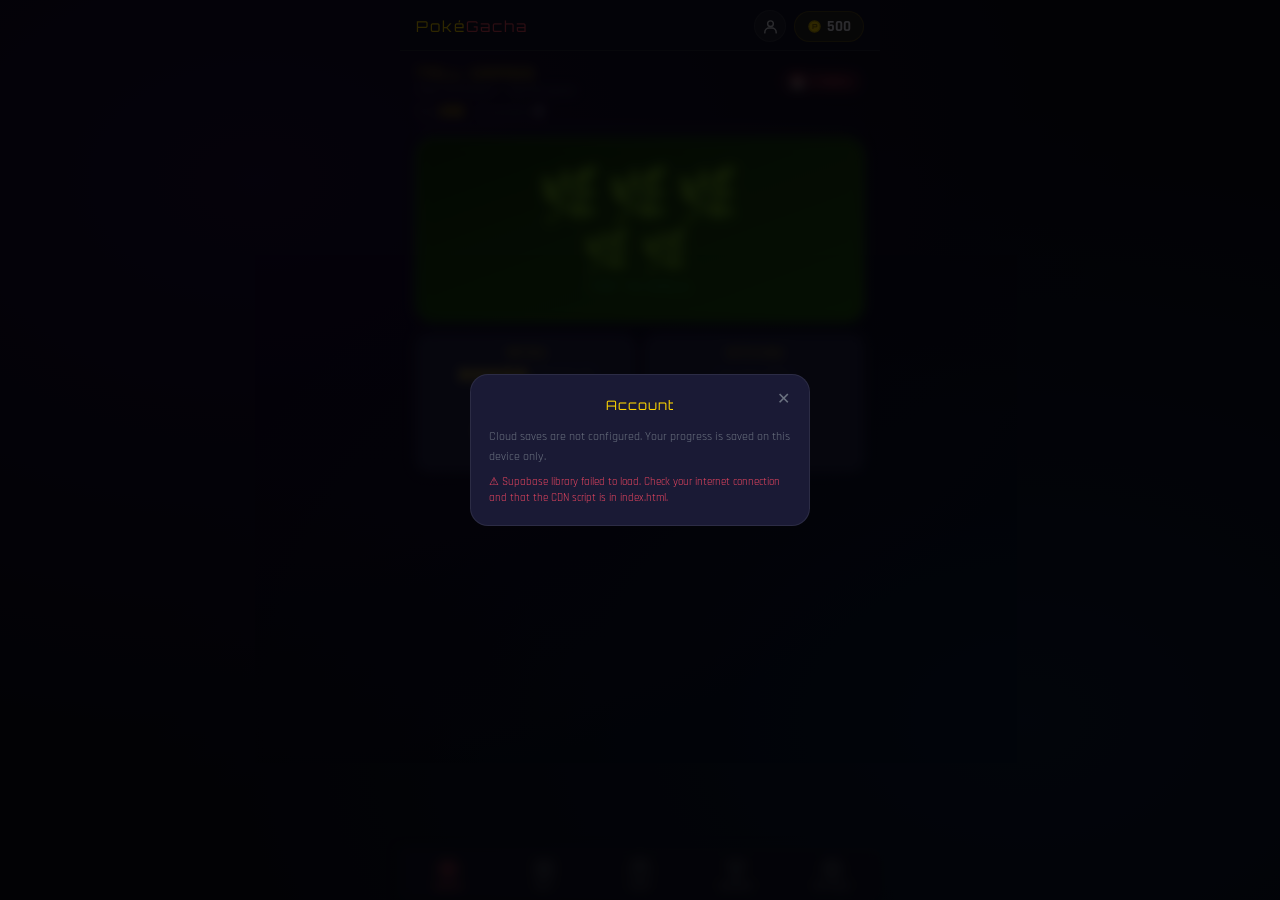
==== commit 45c4283f: "update and added changes" ====
--- a/index.html
+++ b/index.html
@@ -39,7 +39,7 @@
       </div>
 
       <div style="padding:0 16px 10px;font-size:12px;color:var(--muted)">
-        <span data-i18n="pity">Pity</span>: <span id="pityCount" style="color:var(--gold);font-weight:700">0/80</span>
+        <span data-i18n="pity">Pity</span>: <span id="pityCount" style="color:var(--gold);font-weight:700">0/50</span>
         &nbsp;·&nbsp; <span data-i18n="encounters">Encounters</span>: <span id="clickCounter" style="color:var(--text);font-weight:700">0</span>
         <div class="pity-bar-wrap" style="margin-top:5px">
           <div class="pity-bar" id="pityBar" style="width:0%"></div>
@@ -263,4 +263,4 @@
   }, 600);
 </script>
 </body>
-</html>
+</html>
--- a/css/style.css
+++ b/css/style.css
@@ -570,4 +570,4 @@
   font-family: 'Rajdhani', sans-serif; font-size: 10px; font-weight: 800;
   display: flex; align-items: center; justify-content: center;
   border: 2px solid var(--surface); line-height: 1;
-}
+}
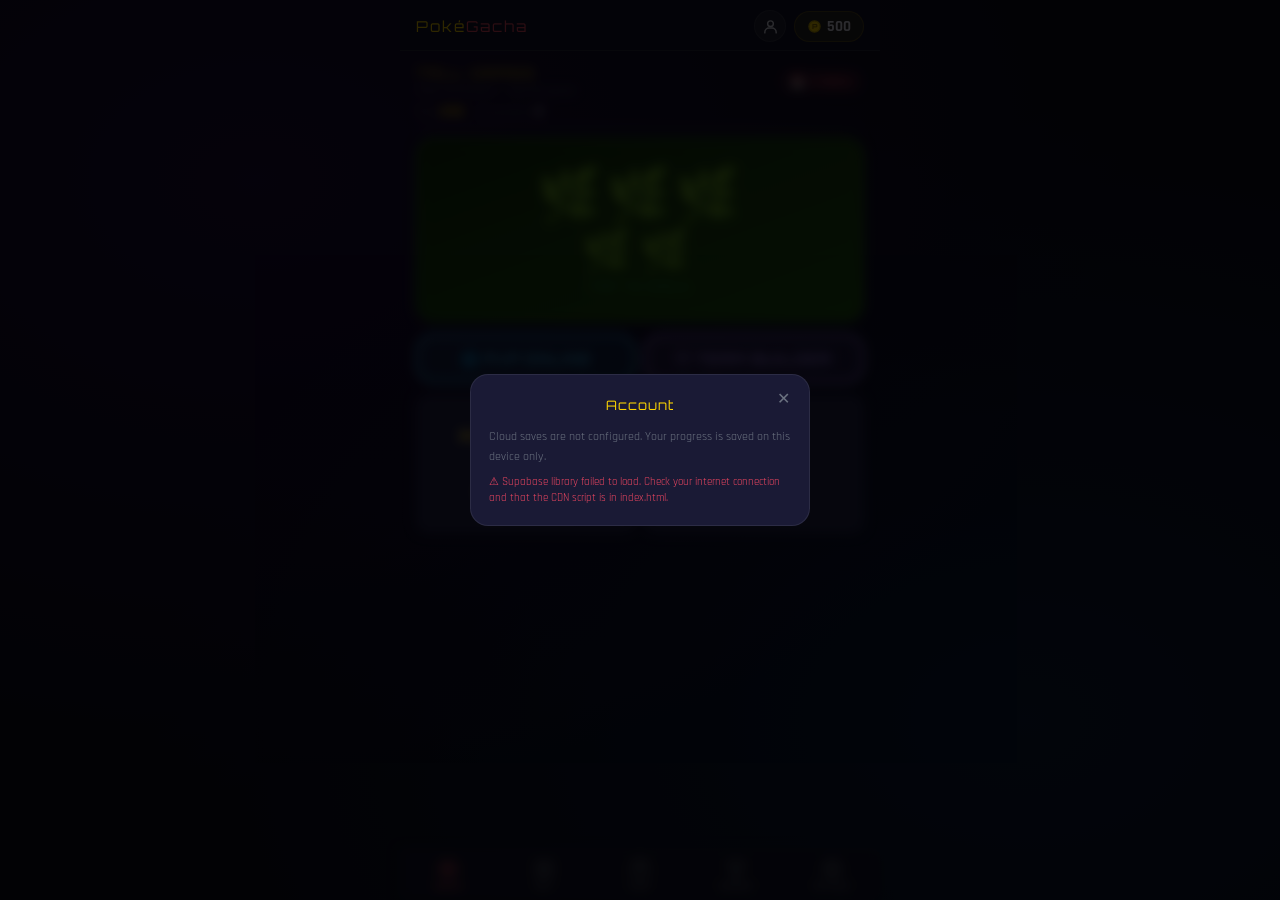
==== commit 85fa007f: "Add files via upload" ====
--- a/index.html
+++ b/index.html
@@ -63,6 +63,15 @@
         </button>
       </div>
 
+      <div style="padding:12px 16px 0;display:grid;grid-template-columns:1fr 1fr;gap:8px">
+        <button class="battle-launch-btn pvp" onclick="findOnlineMatch()">
+          🌐 <span data-i18n="pvp_battle">PvP ONLINE</span>
+        </button>
+        <button class="battle-launch-btn team" onclick="openTeamBuilder()">
+          🛡 <span data-i18n="team_builder">TEAM BUILDER</span>
+        </button>
+      </div>
+
       <div style="display:grid;grid-template-columns:1fr 1fr;gap:8px;padding:12px 16px 16px">
         <div class="card2" style="text-align:center">
           <div style="font-size:9px;font-family:'Orbitron',monospace;color:var(--gold);margin-bottom:8px;letter-spacing:.5px" data-i18n="rates">RATES</div>
@@ -170,6 +179,38 @@
 
   </div><!-- /screens -->
 
+  <!-- ── BATTLE OVERLAY (full screen) ── -->
+  <div class="battle-overlay" id="battleOverlay">
+    <div class="battle-header">
+      <button class="battle-quit" onclick="quitBattle()">✕ <span data-i18n="quit">Quit</span></button>
+      <span style="font-family:'Orbitron',monospace;font-size:11px;color:var(--gold);letter-spacing:1px" data-i18n="battle_title">2v2 BATTLE</span>
+      <div style="width:60px"></div>
+    </div>
+    <div class="battle-stage" id="battleStage"></div>
+    <div class="battle-log" id="battleLog"></div>
+    <div class="battle-controls" id="battleControls"></div>
+  </div>
+
+  <!-- ── TEAM BUILDER OVERLAY ── -->
+  <div class="team-overlay" id="teamOverlay">
+    <div class="battle-header">
+      <button class="battle-quit" onclick="closeTeamBuilder()">✕ <span data-i18n="close">Close</span></button>
+      <span style="font-family:'Orbitron',monospace;font-size:11px;color:var(--gold);letter-spacing:1px" data-i18n="team_builder">TEAM BUILDER</span>
+      <div style="width:60px"></div>
+    </div>
+    <div class="team-body" id="teamBody"></div>
+  </div>
+
+  <!-- ── MATCH FOUND POPUP ── -->
+  <div class="match-found-popup" id="matchFoundPopup">
+    <div class="mf-card">
+      <div class="mf-pulse"></div>
+      <div class="mf-icon">⚔️</div>
+      <div class="mf-title" data-i18n="match_found">MATCH FOUND!</div>
+      <div class="mf-sub" data-i18n="match_found_sub">Get ready to battle…</div>
+    </div>
+  </div>
+
   <!-- ── BOTTOM NAV ── -->
   <div class="bot-nav">
     <button class="nav-item active" id="nav-gacha" onclick="goScreen('gacha')">
@@ -219,6 +260,28 @@
   <div class="detail-body" id="detailBody"></div>
 </div>
 
+<!-- ── MOVESET EDITOR PANEL ── -->
+<div class="detail-panel" id="editorPanel">
+  <div class="detail-header">
+    <button onclick="closeMovesetEditor()"
+      style="padding:7px 14px;background:transparent;border:1px solid var(--border);color:var(--text);
+             border-radius:8px;font-family:'Rajdhani',sans-serif;font-size:14px;font-weight:700;cursor:pointer">
+      ← <span data-i18n="back">Back</span>
+    </button>
+    <span style="font-family:'Orbitron',monospace;font-size:11px;font-weight:700;color:var(--gold)" id="editorTitle"></span>
+    <div style="width:70px"></div>
+  </div>
+  <div class="detail-body" id="editorBody"></div>
+</div>
+
+<!-- ── MOVE INFO MODAL ── -->
+<div class="move-info-modal" id="moveInfoModal" onclick="closeMoveInfo()">
+  <div class="move-info-card" onclick="event.stopPropagation()">
+    <div id="moveInfoBody"></div>
+    <button class="move-info-close" onclick="closeMoveInfo()" data-i18n="close">Close</button>
+  </div>
+</div>
+
 <!-- ── TOAST ── -->
 <!-- ── AUTH MODAL ── -->
 <div class="auth-overlay" id="authModal">
@@ -233,6 +296,11 @@
 <!-- ── SCRIPTS (order matters) ── -->
 <script src="https://cdn.jsdelivr.net/npm/@supabase/supabase-js@2"></script>
 <script src="data/pokemon.js"></script>
+<script src="data/moves.js"></script>
+<script src="data/moves_id.js"></script>
+<script src="data/abilities.js"></script>
+<script src="data/abilities_id.js"></script>
+<script src="data/learnsets.js"></script>
 <script src="js/i18n.js"></script>
 <script src="js/state.js"></script>
 <script src="js/supabase.js"></script>
@@ -240,6 +308,10 @@
 <script src="js/ui.js"></script>
 <script src="js/gacha.js"></script>
 <script src="js/collection.js"></script>
+<script src="js/battle.js"></script>
+<script src="js/battleshared.js"></script>
+<script src="js/pvponline.js"></script>
+<script src="js/team.js"></script>
 <script src="js/shop.js"></script>
 <script>
   // Boot
--- a/css/style.css
+++ b/css/style.css
@@ -375,6 +375,8 @@
   animation: slideUp .25s ease;
 }
 .detail-panel.open { display: flex; }
+/* The moveset editor is a top-level modal; keep it above the team overlay (z 260). */
+#editorPanel { z-index: 270; }
 @keyframes slideUp { from { transform: translateY(100%); } to { transform: translateY(0); } }
 .detail-header {
   display: flex; align-items: center; gap: 12px; padding: 16px;
@@ -570,4 +572,429 @@
   font-family: 'Rajdhani', sans-serif; font-size: 10px; font-weight: 800;
   display: flex; align-items: center; justify-content: center;
   border: 2px solid var(--surface); line-height: 1;
-}+}
+
+/* ===================== MOVESET EDITOR ===================== */
+.edit-btn {
+  padding: 4px 12px; border-radius: 14px; border: 1px solid var(--accent);
+  background: transparent; color: var(--accent); font-family: 'Rajdhani', sans-serif;
+  font-size: 12px; font-weight: 800; cursor: pointer; letter-spacing: .5px;
+  touch-action: manipulation;
+}
+.edit-btn:active { transform: scale(.96); }
+.loadout-grid { display: grid; grid-template-columns: 1fr 1fr; gap: 6px; }
+.loadout-slot {
+  background: var(--card2); border: 1px solid var(--border); border-radius: 8px;
+  padding: 8px 10px; display: flex; align-items: center; justify-content: space-between;
+  gap: 6px; min-height: 40px; font-size: 12px;
+}
+.loadout-slot.empty { color: var(--muted); justify-content: center; font-style: italic; opacity: .6; }
+.move-list { display: flex; flex-direction: column; gap: 6px; }
+.move-pool { display: flex; flex-direction: column; gap: 6px; max-height: 320px; overflow-y: auto; -webkit-overflow-scrolling: touch; }
+.pool-full { opacity: .4; }
+.ability-choice {
+  text-align: left; padding: 10px; border-radius: 8px; border: 1px solid var(--border);
+  background: var(--card2); cursor: pointer; transition: border-color .15s; touch-action: manipulation;
+}
+.ability-choice.sel { border-color: #c084fc; background: #c084fc12; }
+.ability-choice:active { transform: scale(.99); }
+.save-loadout-btn {
+  width: 100%; padding: 13px; border: none; border-radius: 10px; background: var(--accent);
+  color: #fff; font-family: 'Rajdhani', sans-serif; font-size: 16px; font-weight: 800;
+  cursor: pointer; letter-spacing: .5px; touch-action: manipulation;
+}
+.save-loadout-btn:active { transform: scale(.98); }
+
+/* ===================== BATTLE ===================== */
+.battle-launch-btn {
+  width: 100%; padding: 14px; border: 2px solid var(--accent); border-radius: var(--rlg);
+  background: linear-gradient(135deg, #e9456022, #c0392b22); color: var(--accent);
+  font-family: 'Orbitron', monospace; font-size: 14px; font-weight: 700; letter-spacing: 1px;
+  cursor: pointer; transition: transform .1s; touch-action: manipulation;
+}
+.battle-launch-btn:active { transform: scale(.98); }
+
+.battle-overlay {
+  position: fixed; inset: 0; z-index: 260; background: var(--bg);
+  display: none; flex-direction: column; max-width: 480px; margin: 0 auto;
+}
+.battle-overlay.open { display: flex; }
+.battle-header {
+  display: flex; align-items: center; justify-content: space-between;
+  padding: 14px 16px; padding-top: max(14px, var(--st));
+  background: var(--surface); border-bottom: 1px solid var(--border); flex-shrink: 0;
+}
+.battle-quit {
+  padding: 6px 12px; background: transparent; border: 1px solid var(--border);
+  color: var(--muted); border-radius: 8px; font-family: 'Rajdhani', sans-serif;
+  font-size: 13px; font-weight: 700; cursor: pointer; touch-action: manipulation;
+}
+.battle-stage { flex: 1; overflow: hidden; padding: 0; position: relative; }
+
+/* Three-quarter perspective battlefield (classic stadium composition) */
+.battlefield {
+  position: absolute; inset: 0; overflow: hidden;
+  /* Sky on top (smaller), grass occupies more of the scene */
+  background:
+    radial-gradient(120% 70% at 70% 6%, #bfe6ff 0%, transparent 50%),
+    linear-gradient(180deg, #6fb7e8 0%, #8ecae6 24%, #cfeccf 32%, #cfeccf 34%, transparent 34%);
+}
+/* Receding ground plane — starts higher so grass dominates */
+.battlefield::before {
+  content: ''; position: absolute; left: -25%; right: -25%; top: 32%; bottom: -20%;
+  background:
+    radial-gradient(60% 55% at 30% 90%, #a6db82 0%, transparent 70%),
+    linear-gradient(180deg, #93cf6e 0%, #7cbf57 50%, #69ad46 100%);
+  transform: perspective(560px) rotateX(54deg); transform-origin: top center;
+  box-shadow: inset 0 10px 30px #00000022;
+}
+/* Soft distance haze line where ground meets sky */
+.battlefield::after {
+  content: ''; position: absolute; left: 0; right: 0; top: 31%; height: 5%;
+  background: linear-gradient(180deg, #eaf6e0cc, transparent);
+  pointer-events: none; z-index: 1;
+}
+
+/* Each side is absolutely placed: foe far (upper-right), player near (lower-left) */
+.field-row { position: absolute; display: flex; align-items: flex-end; gap: 12px; z-index: 2; }
+.field-row.foes  { top: 13%;  right: 4%;  left: 4%;  flex-direction: row; justify-content: flex-end; }
+.field-row.allies { bottom: 4%; left: 3%; right: 3%; flex-direction: row; justify-content: flex-start; }
+/* HUD plates stick to the outer edges so they stay put as Pokémon faint */
+.field-row.foes .field-plates  { order: 1; position: absolute; left: 0; top: 0; }
+.field-row.foes .field-mons    { order: 2; }
+.field-row.allies .field-mons  { order: 1; }
+.field-row.allies .field-plates{ order: 2; position: absolute; right: 0; bottom: 0; }
+
+.field-plates { display: flex; flex-direction: column; gap: 6px; z-index: 3; flex-shrink: 0; align-self: center; }
+.field-mons { display: flex; gap: 10px; align-items: flex-end; flex-shrink: 0; }
+
+.field-mon { position: relative; display: flex; flex-direction: column; align-items: center; transition: opacity .4s, transform .3s; }
+.field-mon.fainted { opacity: 0; transform: translateY(14px) scale(.7); }
+.battle-sprite {
+  image-rendering: pixelated; position: relative; z-index: 2;
+  filter: drop-shadow(0 8px 3px #00000040); object-fit: contain;
+}
+/* Foreground player → larger; background foe → smaller (perspective depth). */
+.field-row.allies .battle-sprite { width: 120px; height: 120px; }
+.field-row.foes .battle-sprite { width: 80px; height: 80px; }
+.field-mon.hit .battle-sprite { animation: monHit .38s ease; }
+@keyframes monHit {
+  0%,100% { filter: drop-shadow(0 8px 3px #00000040); transform: translateX(0); opacity: 1; }
+  20% { filter: brightness(3) drop-shadow(0 0 8px #fff); opacity: .4; }
+  35% { transform: translateX(-5px); } 55% { transform: translateX(5px); }
+  75% { transform: translateX(-3px); opacity: 1; }
+}
+/* Elliptical platforms tilted for the three-quarter ground plane — act as contact shadow */
+.mon-platform {
+  position: absolute; bottom: -2px; left: 50%; transform: translateX(-50%) perspective(120px) rotateX(54deg);
+  width: 100px; height: 30px; border-radius: 50%;
+  background: radial-gradient(ellipse at 50% 45%, #5ea03d 0%, #4f9233 55%, transparent 74%);
+  z-index: 1;
+}
+.field-row.foes .mon-platform { width: 70px; height: 22px; }
+
+/* HP plates (floating info boxes like the originals) */
+.hp-plate {
+  background: #f8f8f0; border: 2px solid #303030; border-radius: 8px;
+  padding: 5px 9px; min-width: 124px; max-width: 150px; box-shadow: 2px 2px 0 #0003; color: #303030;
+}
+.hp-plate-top { display: flex; align-items: center; gap: 6px; margin-bottom: 3px; }
+.plate-types { display: flex; gap: 3px; margin-bottom: 4px; }
+.plate-type { font-size: 7px; padding: 1px 5px; letter-spacing: .3px; }
+.hp-plate-name { font-family: 'Rajdhani', sans-serif; font-weight: 700; font-size: 13px; text-transform: capitalize; color: #303030; }
+.hp-plate-lv { font-size: 10px; font-weight: 700; color: #555; margin-left: auto; }
+.hp-plate .hp-bar-wrap { height: 7px; background: #00000022; border-radius: 4px; overflow: hidden; border: 1px solid #0002; }
+.hp-plate .hp-bar { height: 100%; border-radius: 4px; transition: width .5s ease; }
+.hp-plate .hp-text { font-size: 10px; font-weight: 700; color: #444; text-align: right; margin-top: 1px; }
+.status-tag { font-size: 8px; font-weight: 800; padding: 1px 5px; border-radius: 4px; color: #fff; }
+.status-tag.brn { background: #ef4444; } .status-tag.psn { background: #a855f7; }
+.status-tag.par { background: #eab308; } .status-tag.slp { background: #64748b; }
+.status-tag.frz { background: #38bdf8; }
+
+.battle-log {
+  flex-shrink: 0; height: 90px; overflow-y: auto; padding: 8px 14px;
+  background: #0006; border-top: 1px solid var(--border); font-size: 13px; line-height: 1.5;
+}
+.log-line { color: var(--text); opacity: .95; }
+
+.battle-controls {
+  flex-shrink: 0; padding: 12px; padding-bottom: calc(12px + var(--sb));
+  background: var(--surface); border-top: 1px solid var(--border); min-height: 90px;
+}
+.move-prompt { font-size: 13px; color: var(--muted); margin-bottom: 8px; text-align: center; }
+.move-buttons { display: grid; grid-template-columns: 1fr 1fr; gap: 8px; }
+.battle-move-btn {
+  display: flex; flex-direction: column; align-items: flex-start; gap: 3px;
+  padding: 10px 12px; border: 2px solid; border-radius: 10px; background: var(--card2);
+  color: var(--text); cursor: pointer; font-family: 'Rajdhani', sans-serif;
+  transition: transform .1s; touch-action: manipulation;
+}
+.battle-move-btn:active { transform: scale(.97); }
+.bmb-name { font-size: 14px; font-weight: 700; }
+.bmb-meta { display: flex; align-items: center; gap: 5px; font-size: 11px; color: var(--muted); }
+.battle-start-btn {
+  width: 100%; padding: 14px; border: none; border-radius: 10px; background: var(--accent);
+  color: #fff; font-family: 'Orbitron', monospace; font-size: 14px; font-weight: 700;
+  letter-spacing: 1px; cursor: pointer; touch-action: manipulation;
+}
+.battle-start-btn:disabled { opacity: .4; cursor: not-allowed; }
+
+.battle-setup { padding: 12px; position: absolute; inset: 0; overflow-y: auto; -webkit-overflow-scrolling: touch; }
+.battle-setup-title { font-family: 'Orbitron', monospace; font-size: 12px; color: var(--text); margin-bottom: 12px; text-align: center; letter-spacing: .5px; }
+.battle-pick-grid { display: grid; grid-template-columns: repeat(4, 1fr); gap: 8px; padding-bottom: 8px; }
+.battle-pick {
+  position: relative; background: var(--card); border: 2px solid var(--border);
+  border-radius: var(--r); padding: 8px 4px; text-align: center; cursor: pointer;
+  transition: all .15s; touch-action: manipulation;
+}
+.battle-pick.sel { border-color: var(--accent); background: #e9456015; }
+.battle-pick .pick-name { font-size: 9px; text-transform: capitalize; margin-top: 2px; color: var(--muted); }
+.pick-badge {
+  position: absolute; top: -6px; right: -6px; width: 20px; height: 20px; border-radius: 50%;
+  background: var(--accent); color: #fff; font-size: 11px; font-weight: 800;
+  display: flex; align-items: center; justify-content: center; border: 2px solid var(--surface);
+}
+.battle-result {
+  text-align: center; font-family: 'Orbitron', monospace; font-size: 16px; font-weight: 700;
+  padding: 12px; margin-bottom: 10px; border-radius: 10px; letter-spacing: 1px;
+}
+.battle-result.win { color: #4ade80; background: #4ade8015; }
+.battle-result.lose { color: var(--accent); background: #e9456015; }
+
+/* ===================== EDITOR MOVE ROWS + INFO ===================== */
+.move-row {
+  display: flex; align-items: stretch; gap: 0; border: 1px solid; border-radius: 8px;
+  background: var(--card2); overflow: hidden; min-height: 44px;
+}
+.move-row.full { opacity: .4; }
+.move-row.picked { background: #4ade8012; }
+.move-row-main {
+  flex: 1; display: flex; align-items: center; justify-content: space-between; gap: 8px;
+  padding: 9px 11px; cursor: pointer; min-width: 0; touch-action: manipulation;
+}
+.move-row.full .move-row-main { cursor: not-allowed; }
+.move-row-name { font-size: 13px; font-weight: 700; color: var(--text); }
+.move-row-meta { display: flex; align-items: center; gap: 5px; font-size: 11px; color: var(--muted); flex-shrink: 0; }
+.move-icon {
+  width: 44px; flex-shrink: 0; border: none; border-left: 1px solid var(--border);
+  background: transparent; cursor: pointer; display: flex;
+  align-items: center; justify-content: center; transition: background .15s; touch-action: manipulation;
+}
+.move-icon svg { fill: none; stroke-width: 2; stroke-linecap: round; stroke-linejoin: round; }
+.move-icon:active { transform: scale(.92); }
+.move-icon.del { color: var(--accent); background: #e9456012; }
+.move-icon.del svg { stroke: var(--accent); }
+.move-icon.del:hover { background: #e9456022; }
+.move-icon.info { color: #38bdf8; }
+.move-icon.info svg { stroke: #38bdf8; }
+.move-icon.info:hover { background: #38bdf818; }
+
+.move-info-modal {
+  position: fixed; inset: 0; background: #000a; z-index: 320;
+  display: none; align-items: center; justify-content: center; padding: 20px;
+}
+.move-info-modal.open { display: flex; }
+.move-info-card {
+  background: var(--card); border: 1px solid var(--border); border-radius: var(--rlg);
+  padding: 18px; max-width: 320px; width: 100%; animation: popIn .25s ease;
+}
+.move-info-grid { display: grid; grid-template-columns: 1fr 1fr; gap: 8px; margin-bottom: 12px; }
+.move-info-grid > div { background: var(--card2); border-radius: 8px; padding: 7px 10px; display: flex; flex-direction: column; gap: 2px; }
+.mi-label { font-size: 9px; color: var(--muted); text-transform: uppercase; letter-spacing: .5px; }
+.mi-val { font-size: 15px; font-weight: 800; color: var(--text); }
+.move-info-desc { font-size: 12px; color: var(--muted); line-height: 1.5; background: var(--card2); border-radius: 8px; padding: 10px; margin-bottom: 12px; }
+.move-info-close {
+  width: 100%; padding: 11px; border: none; border-radius: 8px; background: var(--accent);
+  color: #fff; font-family: 'Rajdhani', sans-serif; font-size: 15px; font-weight: 800;
+  cursor: pointer; touch-action: manipulation;
+}
+.move-info-close:active { transform: scale(.98); }
+
+.battle-cancel-btn {
+  width: 100%; margin-top: 8px; padding: 10px; border: 1px solid var(--border);
+  border-radius: 8px; background: var(--card2); color: var(--muted);
+  font-family: 'Rajdhani', sans-serif; font-size: 14px; font-weight: 700;
+  cursor: pointer; touch-action: manipulation;
+}
+.battle-cancel-btn:active { transform: scale(.98); }
+
+/* Battlefield targeting + active actor highlight */
+/* Active actor: subtle gentle bob (no outline). */
+.field-mon.active-actor .battle-sprite { animation: actorBob 1.1s ease-in-out infinite; }
+@keyframes actorBob { 0%,100% { transform: translateY(0); } 50% { transform: translateY(-5px); } }
+.field-mon.targetable {
+  cursor: pointer; animation: targetPulse .8s ease-in-out infinite;
+}
+.field-mon.targetable::before {
+  content: '🎯'; position: absolute; top: -10px; left: 50%; transform: translateX(-50%);
+  font-size: 18px; z-index: 5; animation: targetBob .8s ease-in-out infinite; pointer-events: none;
+}
+@keyframes targetPulse { 0%,100% { filter: brightness(1); } 50% { filter: brightness(1.22); } }
+@keyframes targetBob { 0%,100% { transform: translateX(-50%) translateY(0); } 50% { transform: translateX(-50%) translateY(-4px); } }
+.target-btn { background: var(--card2); }
+
+.target-btn.foe { border-color: #ef4444; }
+.target-btn.ally { border-color: #4ade80; }
+.target-btn.ally .bmb-meta { color: #4ade80; }
+
+/* Move category SVG icon in editor rows */
+.cat-icon { fill: none; stroke-width: 2; stroke-linecap: round; stroke-linejoin: round; vertical-align: middle; flex-shrink: 0; }
+.move-row-meta { display: flex; align-items: center; gap: 5px; }
+
+/* PvP online button variant */
+.battle-launch-btn.pvp { border-color: #38bdf8; background: linear-gradient(135deg, #38bdf822, #0ea5e922); color: #38bdf8; }
+
+/* ===================== TEAM BUILDER ===================== */
+.battle-launch-btn.team { border-color: #a78bfa; background: linear-gradient(135deg, #a78bfa22, #8b5cf622); color: #a78bfa; }
+.team-overlay {
+  position: fixed; inset: 0; z-index: 260; background: var(--bg);
+  display: none; flex-direction: column; max-width: 480px; margin: 0 auto;
+}
+.team-overlay.open { display: flex; }
+.team-body { flex: 1; overflow-y: auto; -webkit-overflow-scrolling: touch; padding: 14px; padding-bottom: calc(20px + var(--sb)); }
+.team-section-label { font-family: 'Orbitron', monospace; font-size: 10px; letter-spacing: 1px; color: var(--gold); margin: 4px 0 10px; }
+.team-current { margin-bottom: 18px; }
+.team-slots { display: grid; grid-template-columns: repeat(6, 1fr); gap: 6px; }
+.team-slot {
+  height: 92px; border-radius: 12px; border: 2px dashed var(--border);
+  display: flex; flex-direction: column; align-items: center; justify-content: center;
+  position: relative; background: var(--card2); overflow: hidden;
+}
+.team-slot.empty span { font-family: 'Orbitron', monospace; font-size: 16px; color: var(--muted); opacity: .4; }
+.team-slot.filled {
+  border-style: solid; border-color: #a78bfa55; background: #a78bfa12;
+  justify-content: flex-start; gap: 1px; padding: 6px 2px 5px;
+}
+.team-slot.filled .sprite { cursor: pointer; width: 42px; height: 42px; }
+.team-slot-name { font-size: 8px; text-transform: capitalize; color: var(--muted); margin-top: 1px; line-height: 1.1; }
+.team-slot-x { position: absolute; top: 2px; right: 4px; font-size: 11px; color: var(--accent); cursor: pointer; z-index: 2; padding: 2px; line-height: 1; }
+.team-slot-x:active { transform: scale(.85); }
+.team-slot-edit {
+  margin-top: 3px; padding: 2px 5px; border: 1px solid #a78bfa55; border-radius: 6px;
+  background: #a78bfa18; color: #c4b5fd; font-family: 'Rajdhani', sans-serif;
+  font-size: 8px; font-weight: 700; cursor: pointer; white-space: nowrap; letter-spacing: .3px;
+}
+.team-slot-edit:active { transform: scale(.92); background: #a78bfa33; }
+.team-pick-grid { display: grid; grid-template-columns: repeat(4, 1fr); gap: 8px; }
+.team-pick {
+  position: relative; background: var(--card); border: 2px solid var(--border); border-radius: 12px;
+  padding: 8px 4px; text-align: center; cursor: pointer; transition: all .15s; touch-action: manipulation;
+}
+.team-pick:active { transform: scale(.95); }
+.team-pick.in-team { border-color: #a78bfa; background: #a78bfa18; }
+.team-pick.disabled { opacity: .35; pointer-events: none; }
+.team-pick-check {
+  position: absolute; top: -6px; right: -6px; width: 20px; height: 20px; border-radius: 50%;
+  background: #a78bfa; color: #fff; font-size: 12px; font-weight: 800;
+  display: flex; align-items: center; justify-content: center; border: 2px solid var(--surface);
+}
+
+/* ===================== MATCH FOUND POPUP ===================== */
+.match-found-popup {
+  position: fixed; inset: 0; z-index: 400; background: #000c;
+  display: none; align-items: center; justify-content: center;
+  backdrop-filter: blur(4px);
+}
+.match-found-popup.open { display: flex; animation: mfFade .3s ease; }
+@keyframes mfFade { from { opacity: 0; } to { opacity: 1; } }
+.mf-card {
+  position: relative; text-align: center; padding: 36px 48px;
+  animation: mfPop .5s cubic-bezier(.175,.885,.32,1.275);
+}
+@keyframes mfPop { from { transform: scale(.5); opacity: 0; } to { transform: scale(1); opacity: 1; } }
+.mf-pulse {
+  position: absolute; inset: 50% 50% auto auto; width: 120px; height: 120px;
+  transform: translate(50%, -50%); border-radius: 50%;
+  background: radial-gradient(circle, #e9456066, transparent 70%);
+  animation: mfPulse 1.2s ease-in-out infinite;
+}
+@keyframes mfPulse { 0%,100% { transform: translate(50%,-50%) scale(1); opacity: .6; } 50% { transform: translate(50%,-50%) scale(1.5); opacity: .2; } }
+.mf-icon { font-size: 56px; position: relative; animation: mfSpin .6s ease; }
+@keyframes mfSpin { from { transform: rotate(-20deg) scale(.5); } to { transform: rotate(0) scale(1); } }
+.mf-title { font-family: 'Orbitron', monospace; font-size: 24px; font-weight: 900; color: var(--gold); letter-spacing: 2px; margin-top: 12px; text-shadow: 0 0 20px #ffd70066; }
+.mf-sub { font-size: 14px; color: var(--text); margin-top: 6px; opacity: .8; }
+
+/* ===================== PICK PHASE ROLES ===================== */
+.pick-hint { text-align: center; font-size: 12px; color: var(--muted); margin-bottom: 12px; }
+.pick-role {
+  position: absolute; bottom: 2px; left: 50%; transform: translateX(-50%);
+  font-size: 7px; font-weight: 800; letter-spacing: .5px; padding: 1px 5px; border-radius: 4px;
+  background: var(--surface); color: var(--gold); white-space: nowrap;
+}
+
+/* ===================== CLEANER / MODERN HUD ===================== */
+/* Sleeker HP plates: rounded, soft shadow, tighter type chips, smoother bar. */
+.hp-plate {
+  background: rgba(255,255,255,0.92); border: none; border-radius: 12px;
+  padding: 7px 11px; min-width: 126px; max-width: 156px;
+  box-shadow: 0 4px 14px rgba(0,0,0,0.18), 0 1px 0 rgba(255,255,255,0.5) inset;
+  color: #1f2937; backdrop-filter: blur(2px);
+}
+.hp-plate-name { font-weight: 800; font-size: 13px; }
+.hp-plate-lv { font-size: 10px; font-weight: 700; color: #6b7280; margin-left: auto; background: #00000010; padding: 1px 6px; border-radius: 6px; }
+.hp-plate .hp-bar-wrap { height: 8px; background: #e5e7eb; border-radius: 6px; border: none; box-shadow: inset 0 1px 2px #00000022; }
+.hp-plate .hp-bar { border-radius: 6px; box-shadow: 0 0 6px currentColor; }
+.hp-plate .hp-text { font-size: 10px; font-weight: 800; color: #374151; }
+.plate-type { font-size: 8px; padding: 1px 6px; border-radius: 6px; }
+.status-tag { border-radius: 6px; }
+/* Cleaner move buttons: flatter, modern, better touch target */
+.battle-move-btn {
+  border-radius: 14px; border-width: 1.5px;
+  background: linear-gradient(180deg, var(--card2), var(--card));
+  box-shadow: 0 2px 6px rgba(0,0,0,0.2); padding: 12px 14px;
+}
+.bmb-name { font-size: 14px; font-weight: 800; }
+.battle-log {
+  background: linear-gradient(180deg, rgba(0,0,0,0.55), rgba(0,0,0,0.7));
+  border-top: 1px solid rgba(255,255,255,0.08); border-radius: 0;
+}
+.battle-controls { border-top: 1px solid rgba(255,255,255,0.08); }
+.move-prompt { font-weight: 700; }
+
+/* Team slot tabs + active selector */
+.team-tabs { display: grid; grid-template-columns: repeat(4, 1fr); gap: 6px; margin-bottom: 14px; }
+.team-tab {
+  position: relative; padding: 9px 4px; border-radius: 10px; border: 1.5px solid var(--border);
+  background: var(--card2); color: var(--muted); font-family: 'Rajdhani', sans-serif;
+  font-size: 11px; font-weight: 800; cursor: pointer; transition: all .15s; touch-action: manipulation;
+  display: flex; flex-direction: column; align-items: center; gap: 2px;
+}
+.team-tab.editing { border-color: #a78bfa; color: var(--text); background: #a78bfa18; }
+.team-tab.active { box-shadow: 0 0 0 1px var(--gold) inset; }
+.team-tab-count { font-size: 9px; font-weight: 700; opacity: .7; }
+.team-tab-star { position: absolute; top: 3px; right: 5px; font-size: 9px; color: var(--gold); }
+.team-section-label-row { display: flex; align-items: center; justify-content: space-between; margin-bottom: 10px; }
+.team-section-label-row .team-section-label { margin: 0; }
+.team-use-btn {
+  padding: 5px 14px; border-radius: 16px; border: 1.5px solid var(--gold);
+  background: transparent; color: var(--gold); font-family: 'Rajdhani', sans-serif;
+  font-size: 12px; font-weight: 800; cursor: pointer; touch-action: manipulation;
+}
+.team-use-btn.is-active { border-color: var(--gold); background: #ffd70018; opacity: .9; cursor: default; }
+.team-use-btn:active:not(:disabled) { transform: scale(.96); }
+
+/* Picking-phase timer */
+.pick-timer-row { display: flex; align-items: center; justify-content: center; gap: 8px; margin-bottom: 10px; }
+.pick-timer-label { font-size: 11px; color: var(--muted); text-transform: uppercase; letter-spacing: 1px; }
+.pick-timer {
+  font-family: 'Orbitron', monospace; font-size: 20px; font-weight: 900; color: var(--gold);
+  min-width: 52px; text-align: center; text-shadow: 0 0 12px #ffd70055;
+}
+
+/* Switch button in battle */
+.battle-switch-btn {
+  width: 100%; margin-top: 8px; padding: 11px; border-radius: 12px;
+  border: 1.5px solid #38bdf8; background: linear-gradient(180deg, #38bdf822, #0ea5e918);
+  color: #38bdf8; font-family: 'Rajdhani', sans-serif; font-size: 14px; font-weight: 800;
+  cursor: pointer; touch-action: manipulation;
+}
+.battle-switch-btn:active { transform: scale(.98); }
+
+/* Subtle forfeit link in the battle move prompt */
+.battle-forfeit-link {
+  display: block; margin: 10px auto 0; padding: 6px 14px;
+  background: transparent; border: none; color: var(--muted);
+  font-family: 'Rajdhani', sans-serif; font-size: 12px; font-weight: 600;
+  text-decoration: underline; cursor: pointer; opacity: .7;
+}
+.battle-forfeit-link:active { opacity: 1; color: var(--accent); }
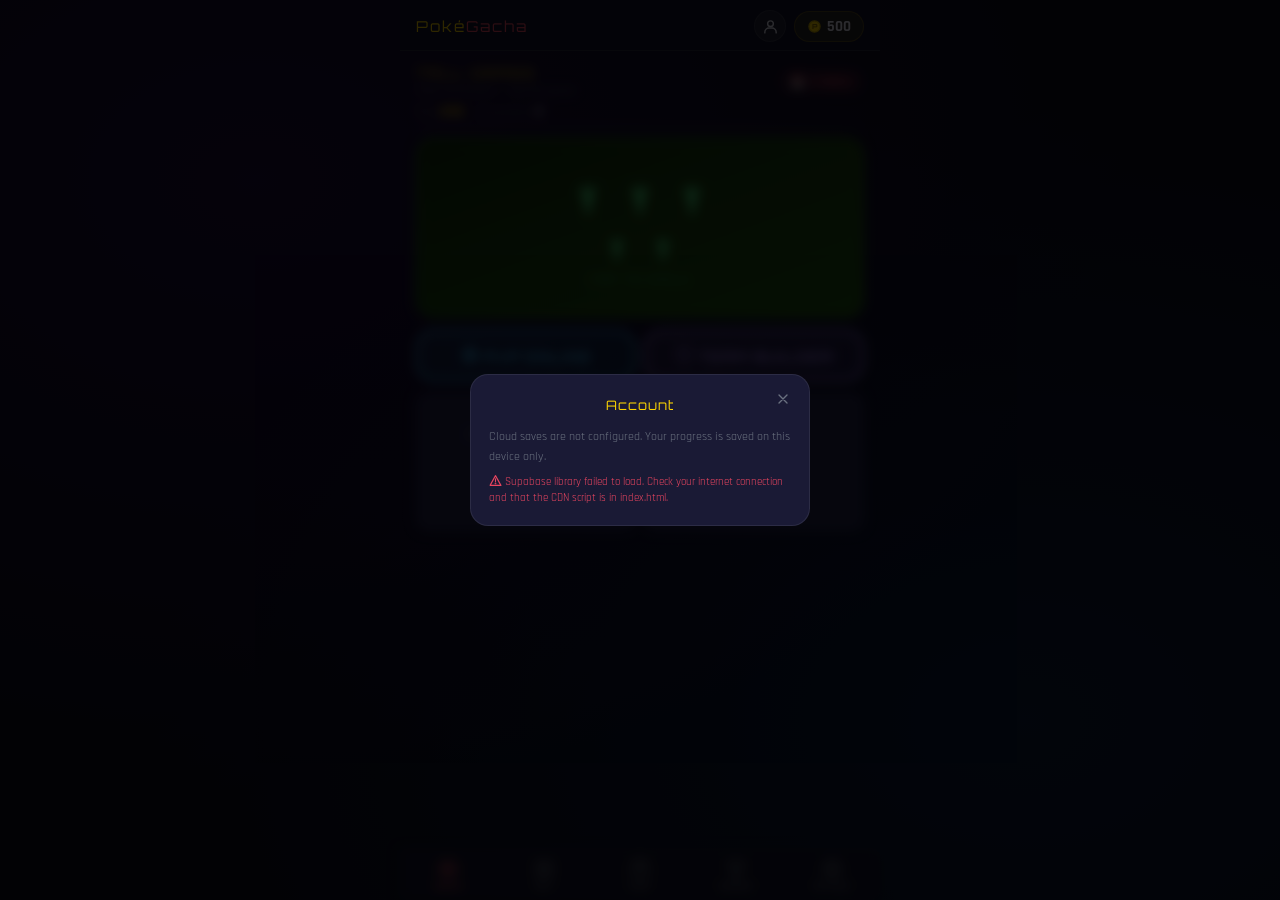
==== commit 53628ae2: "Add files via upload" ====
--- a/index.html
+++ b/index.html
@@ -7,7 +7,7 @@
   <meta name="apple-mobile-web-app-capable" content="yes">
   <meta name="theme-color" content="#0a0a1a">
   <meta name="description" content="PokéGacha Gen I – Catch all 151 original Pokémon in a stylish gacha game. Tap the tall grass, flip the coin, and build your Pokédex!">
-  <title>PokéGacha ✦ Gen I</title>
+  <title>PokéGacha — Gen I</title>
   <link rel="stylesheet" href="css/style.css">
 </head>
 <body>
@@ -57,18 +57,18 @@
 
       <div style="padding:0 16px">
         <button class="grass-btn" id="grassBtn" onclick="onGrassTap()">
-          <div style="font-size:52px;line-height:1;letter-spacing:4px">🌿🌿🌿</div>
-          <div style="font-size:40px;line-height:1;letter-spacing:8px">🌿🌿</div>
+          <div style="line-height:1;display:flex;gap:6px;justify-content:center"><svg width="46" height="46" viewBox="0 0 24 24" fill="none" stroke="#4ade80" stroke-width="2" stroke-linecap="round" stroke-linejoin="round" style="vertical-align:-2px;display:inline-block"><path d="M12 22c0-6-3-10-3-13M12 22c0-6 3-10 3-13M12 22c0-5 0-9 0-13"/></svg><svg width="46" height="46" viewBox="0 0 24 24" fill="none" stroke="#4ade80" stroke-width="2" stroke-linecap="round" stroke-linejoin="round" style="vertical-align:-2px;display:inline-block"><path d="M12 22c0-6-3-10-3-13M12 22c0-6 3-10 3-13M12 22c0-5 0-9 0-13"/></svg><svg width="46" height="46" viewBox="0 0 24 24" fill="none" stroke="#4ade80" stroke-width="2" stroke-linecap="round" stroke-linejoin="round" style="vertical-align:-2px;display:inline-block"><path d="M12 22c0-6-3-10-3-13M12 22c0-6 3-10 3-13M12 22c0-5 0-9 0-13"/></svg></div>
+          <div style="line-height:1;display:flex;gap:10px;justify-content:center"><svg width="36" height="36" viewBox="0 0 24 24" fill="none" stroke="#4ade80" stroke-width="2" stroke-linecap="round" stroke-linejoin="round" style="vertical-align:-2px;display:inline-block"><path d="M12 22c0-6-3-10-3-13M12 22c0-6 3-10 3-13M12 22c0-5 0-9 0-13"/></svg><svg width="36" height="36" viewBox="0 0 24 24" fill="none" stroke="#4ade80" stroke-width="2" stroke-linecap="round" stroke-linejoin="round" style="vertical-align:-2px;display:inline-block"><path d="M12 22c0-6-3-10-3-13M12 22c0-6 3-10 3-13M12 22c0-5 0-9 0-13"/></svg></div>
           <div class="grass-hint" id="grassHint" data-i18n="tap_to_walk">TAP TO WALK</div>
         </button>
       </div>
 
       <div style="padding:12px 16px 0;display:grid;grid-template-columns:1fr 1fr;gap:8px">
         <button class="battle-launch-btn pvp" onclick="findOnlineMatch()">
-          🌐 <span data-i18n="pvp_battle">PvP ONLINE</span>
+          <svg width="18" height="18" viewBox="0 0 24 24" fill="none" stroke="currentColor" stroke-width="2" stroke-linecap="round" stroke-linejoin="round" style="vertical-align:-2px;flex-shrink:0;display:inline-block"><circle cx="12" cy="12" r="9"/><path d="M3 12h18M12 3c3 3 3 15 0 18M12 3c-3 3-3 15 0 18"/></svg> <span data-i18n="pvp_battle">PvP ONLINE</span>
         </button>
         <button class="battle-launch-btn team" onclick="openTeamBuilder()">
-          🛡 <span data-i18n="team_builder">TEAM BUILDER</span>
+          <svg width="18" height="18" viewBox="0 0 24 24" fill="none" stroke="currentColor" stroke-width="2" stroke-linecap="round" stroke-linejoin="round" style="vertical-align:-2px;flex-shrink:0;display:inline-block"><path d="M12 22s8-4 8-10V5l-8-3-8 3v7c0 6 8 10 8 10z"/></svg> <span data-i18n="team_builder">TEAM BUILDER</span>
         </button>
       </div>
 
@@ -76,17 +76,17 @@
         <div class="card2" style="text-align:center">
           <div style="font-size:9px;font-family:'Orbitron',monospace;color:var(--gold);margin-bottom:8px;letter-spacing:.5px" data-i18n="rates">RATES</div>
           <div style="font-size:11px;color:var(--muted);line-height:1.7">
-            ⭐⭐⭐⭐⭐ <span data-i18n="rate_legendary">Legendary: 1%</span><br>
-            ⭐⭐⭐⭐ <span data-i18n="rate_epic">Epic: 4%</span><br>
-            ⭐⭐⭐ <span data-i18n="rate_rare">Rare: 15%</span><br>
-            ⭐⭐ <span data-i18n="rate_uncommon">Uncommon: 30%</span><br>
-            ⭐ <span data-i18n="rate_common">Common: 50%</span>
+            <svg width="11" height="11" viewBox="0 0 24 24" fill="currentColor" style="vertical-align:-2px;display:inline-block"><path d="m12 3 2.6 5.6 6 .7-4.4 4.1 1.2 6L12 18.6 6.6 19.4l1.2-6L3.4 9.3l6-.7L12 3z"/></svg><svg width="11" height="11" viewBox="0 0 24 24" fill="currentColor" style="vertical-align:-2px;display:inline-block"><path d="m12 3 2.6 5.6 6 .7-4.4 4.1 1.2 6L12 18.6 6.6 19.4l1.2-6L3.4 9.3l6-.7L12 3z"/></svg><svg width="11" height="11" viewBox="0 0 24 24" fill="currentColor" style="vertical-align:-2px;display:inline-block"><path d="m12 3 2.6 5.6 6 .7-4.4 4.1 1.2 6L12 18.6 6.6 19.4l1.2-6L3.4 9.3l6-.7L12 3z"/></svg><svg width="11" height="11" viewBox="0 0 24 24" fill="currentColor" style="vertical-align:-2px;display:inline-block"><path d="m12 3 2.6 5.6 6 .7-4.4 4.1 1.2 6L12 18.6 6.6 19.4l1.2-6L3.4 9.3l6-.7L12 3z"/></svg><svg width="11" height="11" viewBox="0 0 24 24" fill="currentColor" style="vertical-align:-2px;display:inline-block"><path d="m12 3 2.6 5.6 6 .7-4.4 4.1 1.2 6L12 18.6 6.6 19.4l1.2-6L3.4 9.3l6-.7L12 3z"/></svg> <span data-i18n="rate_legendary">Legendary: 1%</span><br>
+            <svg width="11" height="11" viewBox="0 0 24 24" fill="currentColor" style="vertical-align:-2px;display:inline-block"><path d="m12 3 2.6 5.6 6 .7-4.4 4.1 1.2 6L12 18.6 6.6 19.4l1.2-6L3.4 9.3l6-.7L12 3z"/></svg><svg width="11" height="11" viewBox="0 0 24 24" fill="currentColor" style="vertical-align:-2px;display:inline-block"><path d="m12 3 2.6 5.6 6 .7-4.4 4.1 1.2 6L12 18.6 6.6 19.4l1.2-6L3.4 9.3l6-.7L12 3z"/></svg><svg width="11" height="11" viewBox="0 0 24 24" fill="currentColor" style="vertical-align:-2px;display:inline-block"><path d="m12 3 2.6 5.6 6 .7-4.4 4.1 1.2 6L12 18.6 6.6 19.4l1.2-6L3.4 9.3l6-.7L12 3z"/></svg><svg width="11" height="11" viewBox="0 0 24 24" fill="currentColor" style="vertical-align:-2px;display:inline-block"><path d="m12 3 2.6 5.6 6 .7-4.4 4.1 1.2 6L12 18.6 6.6 19.4l1.2-6L3.4 9.3l6-.7L12 3z"/></svg> <span data-i18n="rate_epic">Epic: 4%</span><br>
+            <svg width="11" height="11" viewBox="0 0 24 24" fill="currentColor" style="vertical-align:-2px;display:inline-block"><path d="m12 3 2.6 5.6 6 .7-4.4 4.1 1.2 6L12 18.6 6.6 19.4l1.2-6L3.4 9.3l6-.7L12 3z"/></svg><svg width="11" height="11" viewBox="0 0 24 24" fill="currentColor" style="vertical-align:-2px;display:inline-block"><path d="m12 3 2.6 5.6 6 .7-4.4 4.1 1.2 6L12 18.6 6.6 19.4l1.2-6L3.4 9.3l6-.7L12 3z"/></svg><svg width="11" height="11" viewBox="0 0 24 24" fill="currentColor" style="vertical-align:-2px;display:inline-block"><path d="m12 3 2.6 5.6 6 .7-4.4 4.1 1.2 6L12 18.6 6.6 19.4l1.2-6L3.4 9.3l6-.7L12 3z"/></svg> <span data-i18n="rate_rare">Rare: 15%</span><br>
+            <svg width="11" height="11" viewBox="0 0 24 24" fill="currentColor" style="vertical-align:-2px;display:inline-block"><path d="m12 3 2.6 5.6 6 .7-4.4 4.1 1.2 6L12 18.6 6.6 19.4l1.2-6L3.4 9.3l6-.7L12 3z"/></svg><svg width="11" height="11" viewBox="0 0 24 24" fill="currentColor" style="vertical-align:-2px;display:inline-block"><path d="m12 3 2.6 5.6 6 .7-4.4 4.1 1.2 6L12 18.6 6.6 19.4l1.2-6L3.4 9.3l6-.7L12 3z"/></svg> <span data-i18n="rate_uncommon">Uncommon: 30%</span><br>
+            <svg width="11" height="11" viewBox="0 0 24 24" fill="currentColor" style="vertical-align:-2px;display:inline-block"><path d="m12 3 2.6 5.6 6 .7-4.4 4.1 1.2 6L12 18.6 6.6 19.4l1.2-6L3.4 9.3l6-.7L12 3z"/></svg> <span data-i18n="rate_common">Common: 50%</span>
           </div>
         </div>
         <div class="card2" style="text-align:center">
           <div style="font-size:9px;font-family:'Orbitron',monospace;color:var(--gold);margin-bottom:8px;letter-spacing:.5px" data-i18n="catching">CATCHING</div>
           <div style="font-size:11px;color:var(--muted);line-height:2">
-            <span data-i18n="catch_l1">Tap grass FREE!</span><br>❗ = <span data-i18n="catch_l2">wild Pokémon!</span><br>👑 <span data-i18n="catch_l3">Heads = caught!</span><br>🌙 <span data-i18n="catch_l4">Tails = use ball</span>
+            <span data-i18n="catch_l1">Tap grass FREE!</span><br><svg width="14" height="14" viewBox="0 0 24 24" fill="none" stroke="currentColor" stroke-width="2.4" stroke-linecap="round" style="vertical-align:-2px;display:inline-block"><path d="M12 4v10"/><circle cx="12" cy="19" r=".9" fill="currentColor" stroke="none"/></svg> = <span data-i18n="catch_l2">wild Pokémon!</span><br><svg width="14" height="14" viewBox="0 0 24 24" fill="none" stroke="currentColor" stroke-width="2" stroke-linecap="round" stroke-linejoin="round" style="vertical-align:-2px;flex-shrink:0;display:inline-block"><path d="M2 18h20M3 7l4 4 5-7 5 7 4-4-2 11H5L3 7z"/></svg> <span data-i18n="catch_l3">Heads = caught!</span><br><svg width="14" height="14" viewBox="0 0 24 24" fill="none" stroke="currentColor" stroke-width="2" stroke-linecap="round" stroke-linejoin="round" style="vertical-align:-2px;flex-shrink:0;display:inline-block"><path d="M20 14.5A8 8 0 1 1 9.5 4 6.5 6.5 0 0 0 20 14.5z"/></svg> <span data-i18n="catch_l4">Tails = use ball</span>
           </div>
         </div>
       </div>
@@ -116,8 +116,8 @@
         <div class="enc-btns">
           <button class="enc-btn flip" id="flipBtn"    onclick="doFlip()"><span class="ico-coin"></span> <span data-i18n="btn_flip">FLIP</span></button>
           <button class="enc-btn ball" id="ballBtn"    onclick="usePokeballFlip()" style="display:none"><span class="ico-ball"></span> <span data-i18n="btn_useball">USE BALL</span></button>
-          <button class="enc-btn buy"  id="buyBallBtn" onclick="buyBallInEncounter()" style="display:none">💰 <span data-i18n="btn_buyball">BUY BALL</span></button>
-          <button class="enc-btn run"  id="runBtn"     onclick="runAway()">🏃 <span data-i18n="btn_run">RUN</span></button>
+          <button class="enc-btn buy"  id="buyBallBtn" onclick="buyBallInEncounter()" style="display:none"><svg width="16" height="16" viewBox="0 0 24 24" fill="none" stroke="currentColor" stroke-width="2" stroke-linecap="round" stroke-linejoin="round" style="vertical-align:-2px;flex-shrink:0;display:inline-block"><rect x="2" y="6" width="20" height="12" rx="2"/><circle cx="12" cy="12" r="2.5"/></svg> <span data-i18n="btn_buyball">BUY BALL</span></button>
+          <button class="enc-btn run"  id="runBtn"     onclick="runAway()"><svg width="16" height="16" viewBox="0 0 24 24" fill="none" stroke="currentColor" stroke-width="2" stroke-linecap="round" stroke-linejoin="round" style="vertical-align:-2px;flex-shrink:0;display:inline-block"><circle cx="13" cy="4" r="2"/><path d="m6 20 3-5 3 2 1-5"/><path d="m9 11 4-2 3 3 3 1"/><path d="m5 14 2-3"/></svg> <span data-i18n="btn_run">RUN</span></button>
         </div>
       </div>
     </div>
@@ -153,7 +153,7 @@
       </div>
 
       <div id="collEmpty" class="empty-state">
-        <div class="big">🎴</div>
+        <div class="big"><svg width="48" height="48" viewBox="0 0 24 24" fill="none" stroke="currentColor" stroke-width="2" stroke-linecap="round" stroke-linejoin="round" style="vertical-align:-2px;flex-shrink:0;display:inline-block"><rect x="3" y="6" width="11" height="15" rx="2" transform="rotate(-8 8.5 13.5)"/><rect x="10" y="4" width="11" height="15" rx="2" transform="rotate(8 15.5 11.5)"/></svg></div>
         <p><span data-i18n="no_pokemon">No Pokémon yet!</span><br><span data-i18n="tap_grass">Tap the grass!</span></p>
       </div>
       <div id="collGrid" class="coll-grid"></div>
@@ -182,7 +182,7 @@
   <!-- ── BATTLE OVERLAY (full screen) ── -->
   <div class="battle-overlay" id="battleOverlay">
     <div class="battle-header">
-      <button class="battle-quit" onclick="quitBattle()">✕ <span data-i18n="quit">Quit</span></button>
+      <button class="battle-quit" onclick="quitBattle()"><svg width="15" height="15" viewBox="0 0 24 24" fill="none" stroke="currentColor" stroke-width="2" stroke-linecap="round" stroke-linejoin="round" style="vertical-align:-2px;flex-shrink:0;display:inline-block"><path d="M18 6 6 18M6 6l12 12"/></svg> <span data-i18n="quit">Quit</span></button>
       <span style="font-family:'Orbitron',monospace;font-size:11px;color:var(--gold);letter-spacing:1px" data-i18n="battle_title">2v2 BATTLE</span>
       <div style="width:60px"></div>
     </div>
@@ -194,7 +194,7 @@
   <!-- ── TEAM BUILDER OVERLAY ── -->
   <div class="team-overlay" id="teamOverlay">
     <div class="battle-header">
-      <button class="battle-quit" onclick="closeTeamBuilder()">✕ <span data-i18n="close">Close</span></button>
+      <button class="battle-quit" onclick="closeTeamBuilder()"><svg width="15" height="15" viewBox="0 0 24 24" fill="none" stroke="currentColor" stroke-width="2" stroke-linecap="round" stroke-linejoin="round" style="vertical-align:-2px;flex-shrink:0;display:inline-block"><path d="M18 6 6 18M6 6l12 12"/></svg> <span data-i18n="close">Close</span></button>
       <span style="font-family:'Orbitron',monospace;font-size:11px;color:var(--gold);letter-spacing:1px" data-i18n="team_builder">TEAM BUILDER</span>
       <div style="width:60px"></div>
     </div>
@@ -205,7 +205,7 @@
   <div class="match-found-popup" id="matchFoundPopup">
     <div class="mf-card">
       <div class="mf-pulse"></div>
-      <div class="mf-icon">⚔️</div>
+      <div class="mf-icon"><svg width="40" height="40" viewBox="0 0 24 24" fill="none" stroke="currentColor" stroke-width="2" stroke-linecap="round" stroke-linejoin="round" style="vertical-align:-2px;flex-shrink:0;display:inline-block"><path d="M14.5 17.5 3 6V3h3l11.5 11.5"/><path d="m13 19 6-6"/><path d="m16 16 4 4-2 2-4-4"/><path d="M9.5 17.5 21 6V3h-3L6.5 14.5"/><path d="m11 19-6-6"/><path d="m8 16-4 4 2 2 4-4"/></svg></div>
       <div class="mf-title" data-i18n="match_found">MATCH FOUND!</div>
       <div class="mf-sub" data-i18n="match_found_sub">Get ready to battle…</div>
     </div>
@@ -242,7 +242,7 @@
   <button onclick="closeModal()"
     style="padding:12px 32px;background:var(--accent);color:#fff;border:none;border-radius:10px;
            font-family:'Rajdhani',sans-serif;font-size:16px;font-weight:800;cursor:pointer">
-    <span data-i18n="collect">Collect</span> ✓
+    <span data-i18n="collect">Collect</span> <svg width="15" height="15" viewBox="0 0 24 24" fill="none" stroke="currentColor" stroke-width="2" stroke-linecap="round" stroke-linejoin="round" style="vertical-align:-2px;flex-shrink:0;display:inline-block"><path d="M20 6 9 17l-5-5"/></svg>
   </button>
 </div>
 
@@ -252,7 +252,7 @@
     <button onclick="closeDetail()"
       style="padding:7px 14px;background:transparent;border:1px solid var(--border);color:var(--text);
              border-radius:8px;font-family:'Rajdhani',sans-serif;font-size:14px;font-weight:700;cursor:pointer">
-      ← <span data-i18n="back">Back</span>
+      <svg width="15" height="15" viewBox="0 0 24 24" fill="none" stroke="currentColor" stroke-width="2" stroke-linecap="round" stroke-linejoin="round" style="vertical-align:-2px;flex-shrink:0;display:inline-block"><path d="M9 14 4 9l5-5"/><path d="M4 9h11a5 5 0 0 1 5 5v6"/></svg> <span data-i18n="back">Back</span>
     </button>
     <span style="font-family:'Orbitron',monospace;font-size:12px;font-weight:700;color:var(--gold)" id="detailTitle"></span>
     <div style="width:70px"></div>
@@ -266,7 +266,7 @@
     <button onclick="closeMovesetEditor()"
       style="padding:7px 14px;background:transparent;border:1px solid var(--border);color:var(--text);
              border-radius:8px;font-family:'Rajdhani',sans-serif;font-size:14px;font-weight:700;cursor:pointer">
-      ← <span data-i18n="back">Back</span>
+      <svg width="15" height="15" viewBox="0 0 24 24" fill="none" stroke="currentColor" stroke-width="2" stroke-linecap="round" stroke-linejoin="round" style="vertical-align:-2px;flex-shrink:0;display:inline-block"><path d="M9 14 4 9l5-5"/><path d="M4 9h11a5 5 0 0 1 5 5v6"/></svg> <span data-i18n="back">Back</span>
     </button>
     <span style="font-family:'Orbitron',monospace;font-size:11px;font-weight:700;color:var(--gold)" id="editorTitle"></span>
     <div style="width:70px"></div>
@@ -286,7 +286,7 @@
 <!-- ── AUTH MODAL ── -->
 <div class="auth-overlay" id="authModal">
   <div class="auth-card">
-    <button class="auth-close" onclick="closeAuthModal()" aria-label="close">✕</button>
+    <button class="auth-close" onclick="closeAuthModal()" aria-label="close"><svg width="16" height="16" viewBox="0 0 24 24" fill="none" stroke="currentColor" stroke-width="2" stroke-linecap="round" stroke-linejoin="round" style="vertical-align:-2px;flex-shrink:0;display:inline-block"><path d="M18 6 6 18M6 6l12 12"/></svg></button>
     <div id="authModalBody"></div>
   </div>
 </div>
--- a/css/style.css
+++ b/css/style.css
@@ -997,4 +997,125 @@
   font-family: 'Rajdhani', sans-serif; font-size: 12px; font-weight: 600;
   text-decoration: underline; cursor: pointer; opacity: .7;
 }
-.battle-forfeit-link:active { opacity: 1; color: var(--accent); }+.battle-forfeit-link:active { opacity: 1; color: var(--accent); }
+
+/* ===================== BATTLE FIELD REDESIGN (v2) =====================
+   Goals:
+   - Smaller, proportionally-scaled Pokémon sprites (sized inline by battlerSprite).
+   - Slick, thin HUD plates STUCK to the screen edges (not floating boxes).
+   - Every battlefield container is FIXED size (no flexible growth).
+   - Move buttons 25% smaller.
+   ====================================================================== */
+
+/* Stage: fixed height instead of flex-fill */
+.battle-stage {
+  flex: 0 0 auto;
+  height: 280px;          /* fixed battlefield height */
+  overflow: hidden;
+  position: relative;
+}
+
+/* Field rows: anchored to edges of the stage; no longer rely on percentage offsets
+   for unpredictable sprite sizing. */
+.field-row { position: absolute; gap: 0; z-index: 2; }
+.field-row.foes  { top: 16px;   right: 0; left: 0; height: 110px; justify-content: flex-end; padding-right: 10px; }
+.field-row.allies { bottom: 8px; left: 0; right: 0; height: 130px; justify-content: flex-start; padding-left: 10px; }
+.field-mons { gap: 8px; }
+
+/* HUD PLATES — SLICK + THIN + STUCK TO THE EDGES */
+.hp-plate {
+  background: rgba(15,18,30,0.88) !important;
+  border: 1px solid rgba(255,255,255,0.10) !important;
+  border-radius: 0 !important;
+  padding: 6px 12px !important;
+  min-width: 0 !important;
+  width: 180px !important;        /* fixed plate width */
+  max-width: 180px !important;
+  box-shadow: none !important;
+  backdrop-filter: blur(6px);
+  color: #e8e8f8 !important;
+}
+.hp-plate-name { font-weight: 700 !important; font-size: 12px !important; color: #fff !important; }
+.hp-plate-lv   { font-size: 9px !important; font-weight: 700 !important; color: rgba(255,255,255,0.55) !important; background: transparent !important; padding: 0 !important; }
+.hp-plate .hp-bar-wrap { height: 5px !important; background: rgba(255,255,255,0.10) !important; border-radius: 3px !important; box-shadow: none !important; }
+.hp-plate .hp-bar      { border-radius: 3px !important; box-shadow: none !important; }
+.hp-plate .hp-text     { font-size: 9px !important; font-weight: 700 !important; color: rgba(255,255,255,0.65) !important; }
+.plate-types { gap: 3px; margin-bottom: 3px; }
+.plate-type  { font-size: 7px !important; padding: 1px 5px !important; border-radius: 3px !important; letter-spacing: .3px; }
+.hp-plate-top { margin-bottom: 2px; gap: 6px; }
+.status-tag { font-size: 8px; padding: 1px 4px; border-radius: 3px; }
+
+/* Foe plate: STUCK to top-left edge, slides in flush against the screen */
+.field-row.foes .field-plates {
+  position: absolute !important;
+  top: 0 !important; left: 0 !important; bottom: auto !important;
+  border-top-right-radius: 8px;
+  border-bottom-right-radius: 8px;
+  overflow: hidden;
+  display: flex; flex-direction: column; gap: 0;
+}
+.field-row.foes .field-plates .hp-plate {
+  border-left: none !important;
+  border-bottom: 1px solid rgba(255,255,255,0.08) !important;
+  border-top-right-radius: 8px;
+  border-bottom-right-radius: 8px;
+}
+
+/* Player plate: STUCK to bottom-right edge */
+.field-row.allies .field-plates {
+  position: absolute !important;
+  bottom: 0 !important; right: 0 !important; top: auto !important; left: auto !important;
+  border-top-left-radius: 8px;
+  border-bottom-left-radius: 8px;
+  overflow: hidden;
+  display: flex; flex-direction: column; gap: 0;
+}
+.field-row.allies .field-plates .hp-plate {
+  border-right: none !important;
+  border-top: 1px solid rgba(255,255,255,0.08) !important;
+  border-top-left-radius: 8px;
+  border-bottom-left-radius: 8px;
+}
+
+/* Sprites: size is set inline per-Pokémon by battlerSprite() now. */
+.field-row.allies .battle-sprite,
+.field-row.foes   .battle-sprite { width: auto; height: auto; }
+
+/* Smaller, less obtrusive platforms (sized via --sz from the inline style). */
+.mon-platform {
+  width: calc(var(--sz, 70px) * 0.7) !important;
+  height: 14px !important;
+}
+
+/* Battle log: fixed height, doesn't grow */
+.battle-log { flex: 0 0 auto !important; height: 78px !important; }
+
+/* Battle controls: fixed size container, doesn't flex-grow */
+.battle-controls {
+  flex: 0 0 auto !important;
+  height: 200px !important;       /* fits prompt + 2x2 moves + switch + forfeit link */
+  min-height: 0 !important;
+  padding: 8px 10px !important;
+  padding-bottom: calc(8px + var(--sb)) !important;
+  overflow: visible;
+}
+
+/* Move buttons — 25% smaller in every dimension that controls visual size */
+.move-buttons { gap: 6px !important; }
+.battle-move-btn {
+  padding: 7px 9px !important;          /* was ~12x14 */
+  border-radius: 10px !important;
+  border-width: 1px !important;
+}
+.bmb-name { font-size: 11px !important; font-weight: 700 !important; }
+.bmb-meta { font-size: 9px !important; gap: 4px !important; }
+.bmb-meta .tbadge { font-size: 7px !important; padding: 1px 4px !important; }
+.move-prompt { font-size: 11px !important; margin-bottom: 6px !important; }
+
+.battle-switch-btn { padding: 7px !important; font-size: 11px !important; margin-top: 5px !important; }
+.battle-forfeit-link { font-size: 10px !important; margin-top: 6px !important; padding: 4px 10px !important; }
+
+/* B2 forced-action lock UI */
+.move-prompt.pvp-locked { color: var(--gold); font-weight: 700; }
+.battle-move-btn.pvp-continue { border-color: var(--gold) !important; text-align: center; }
+.battle-move-btn.pvp-continue .bmb-name { font-size: 14px; letter-spacing: 1px; }
